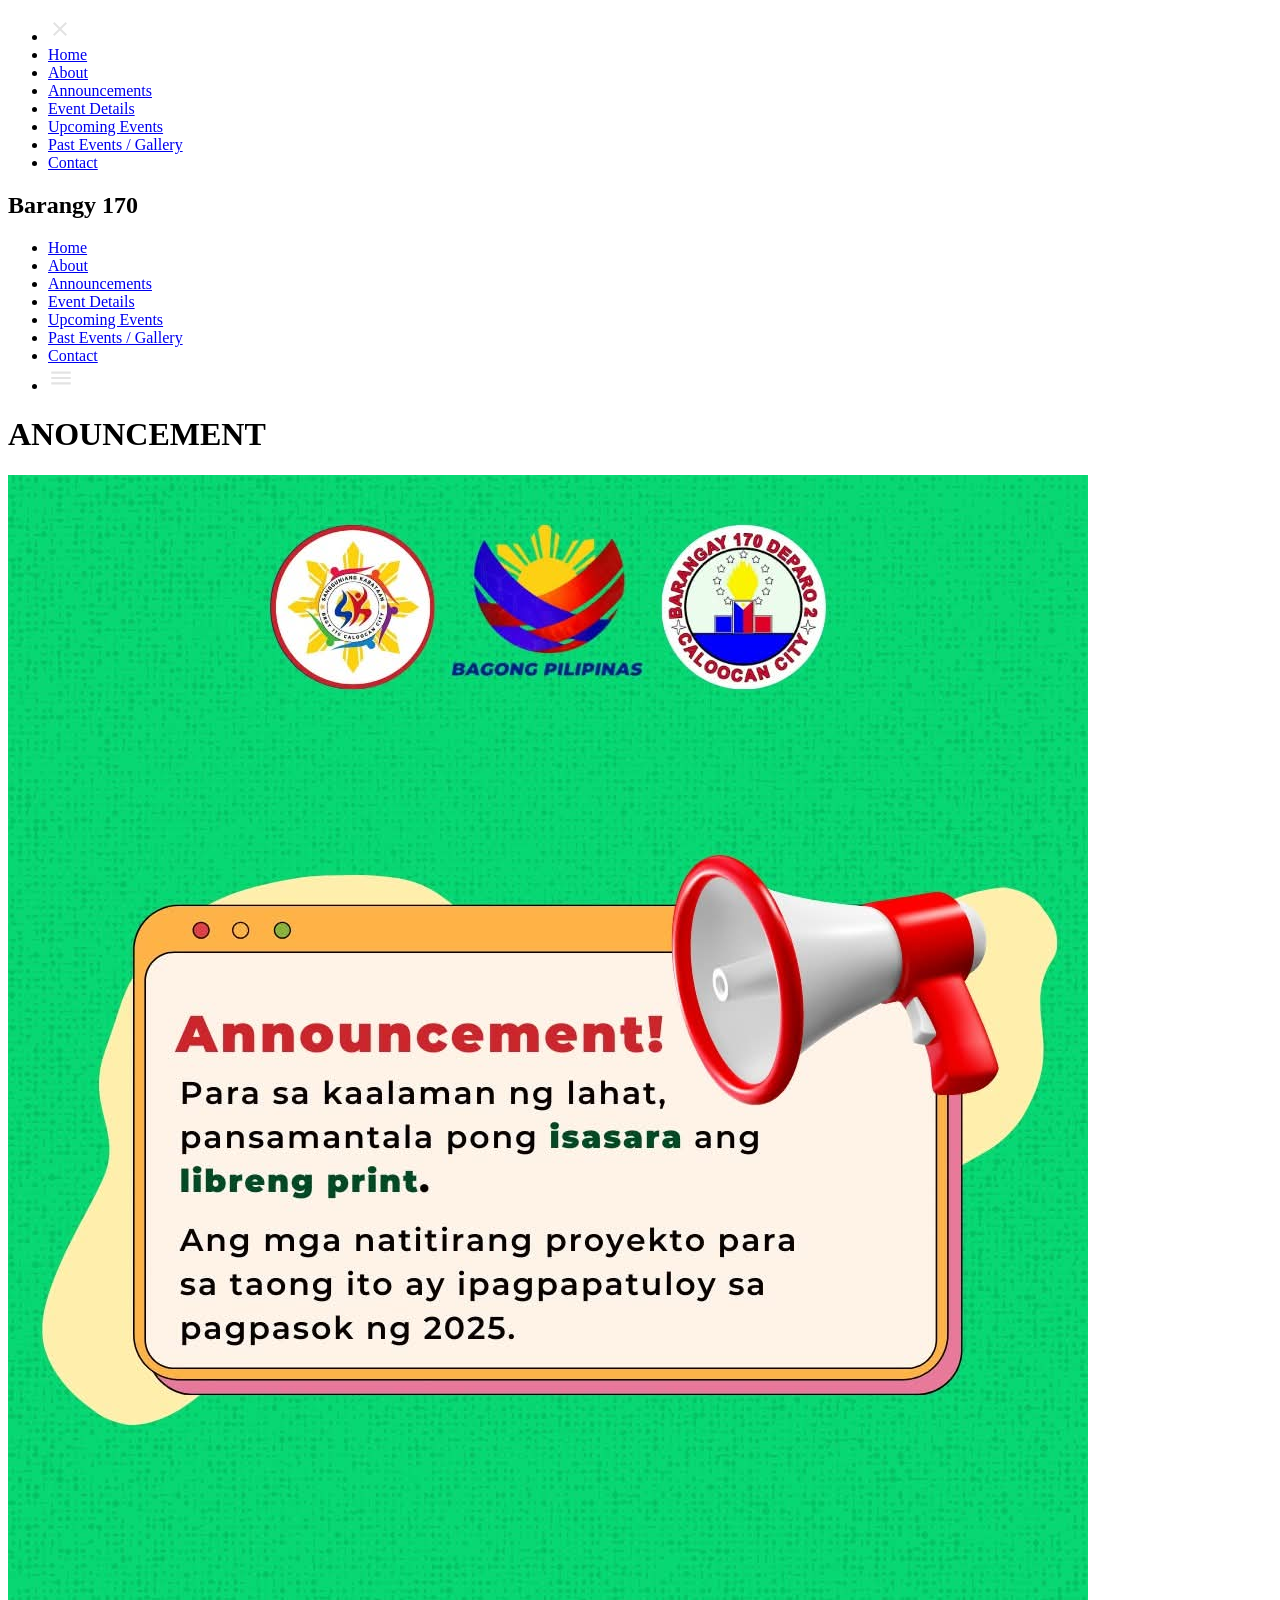
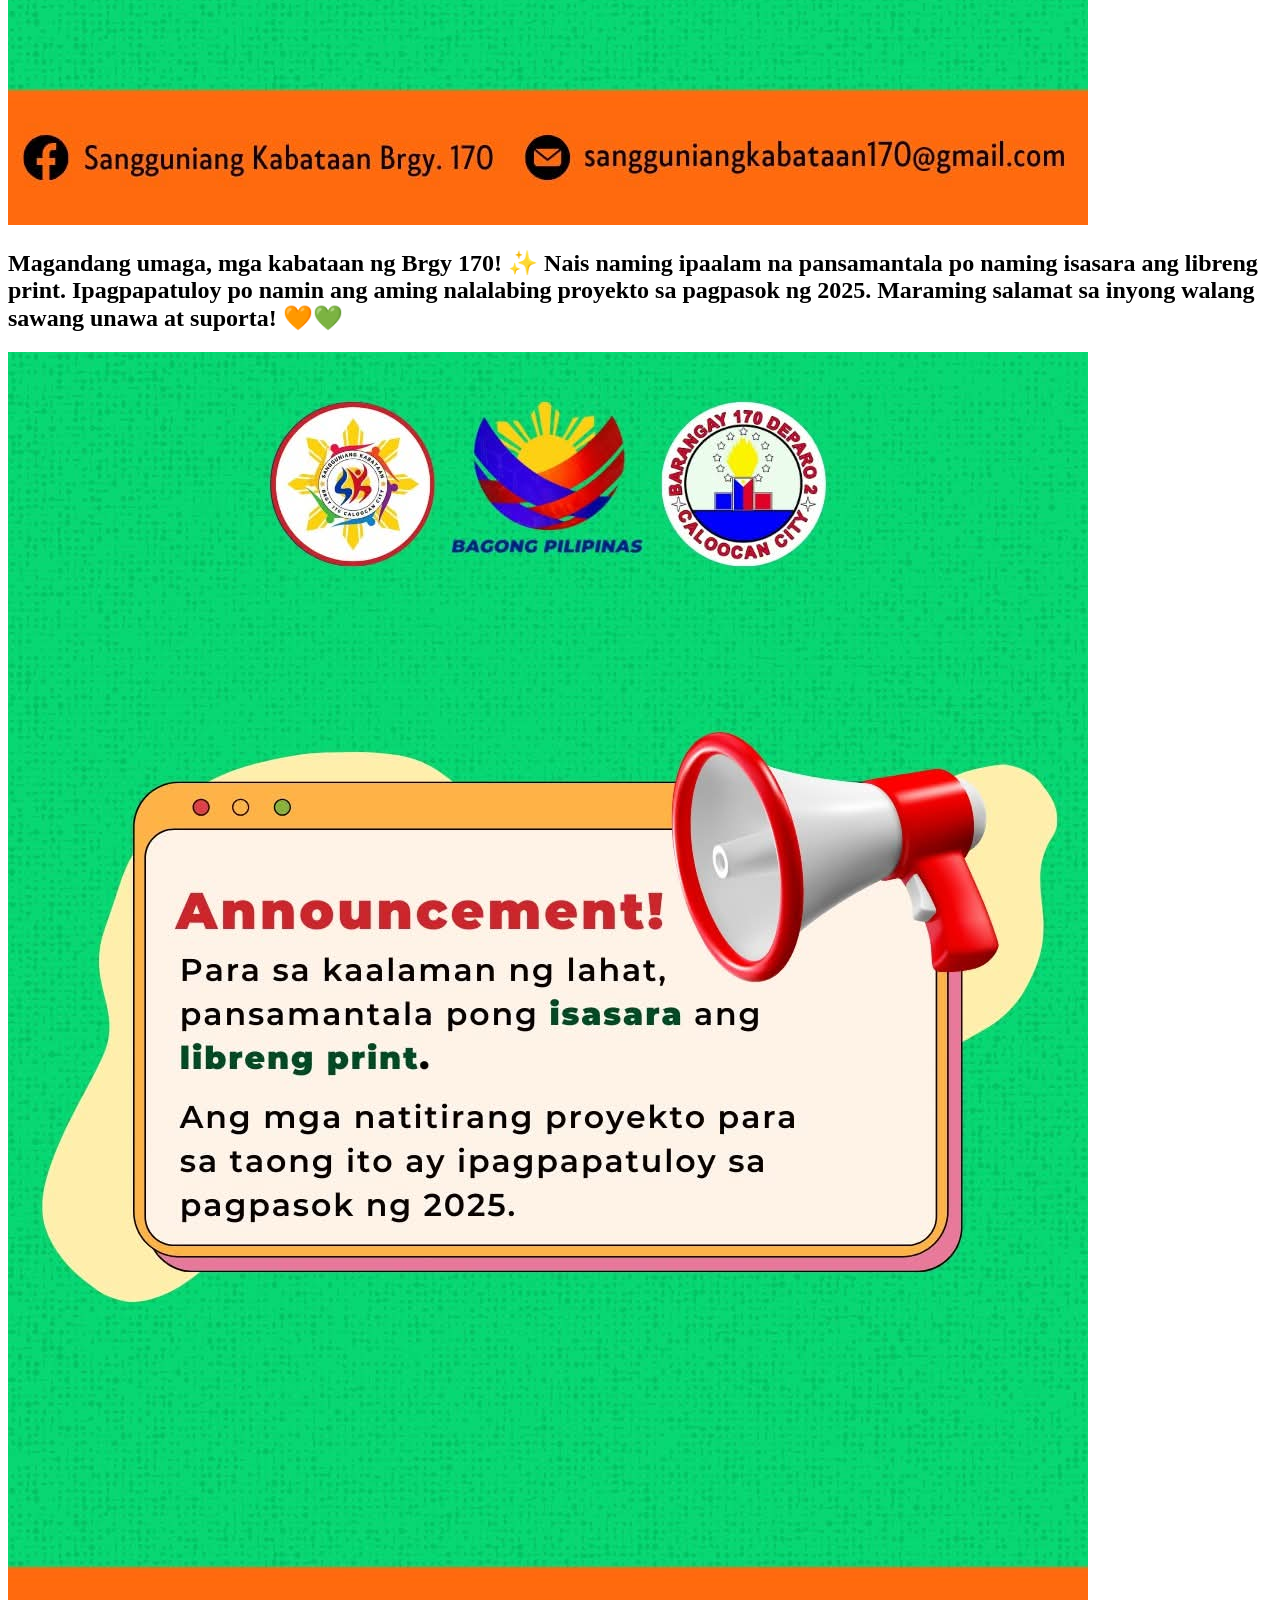
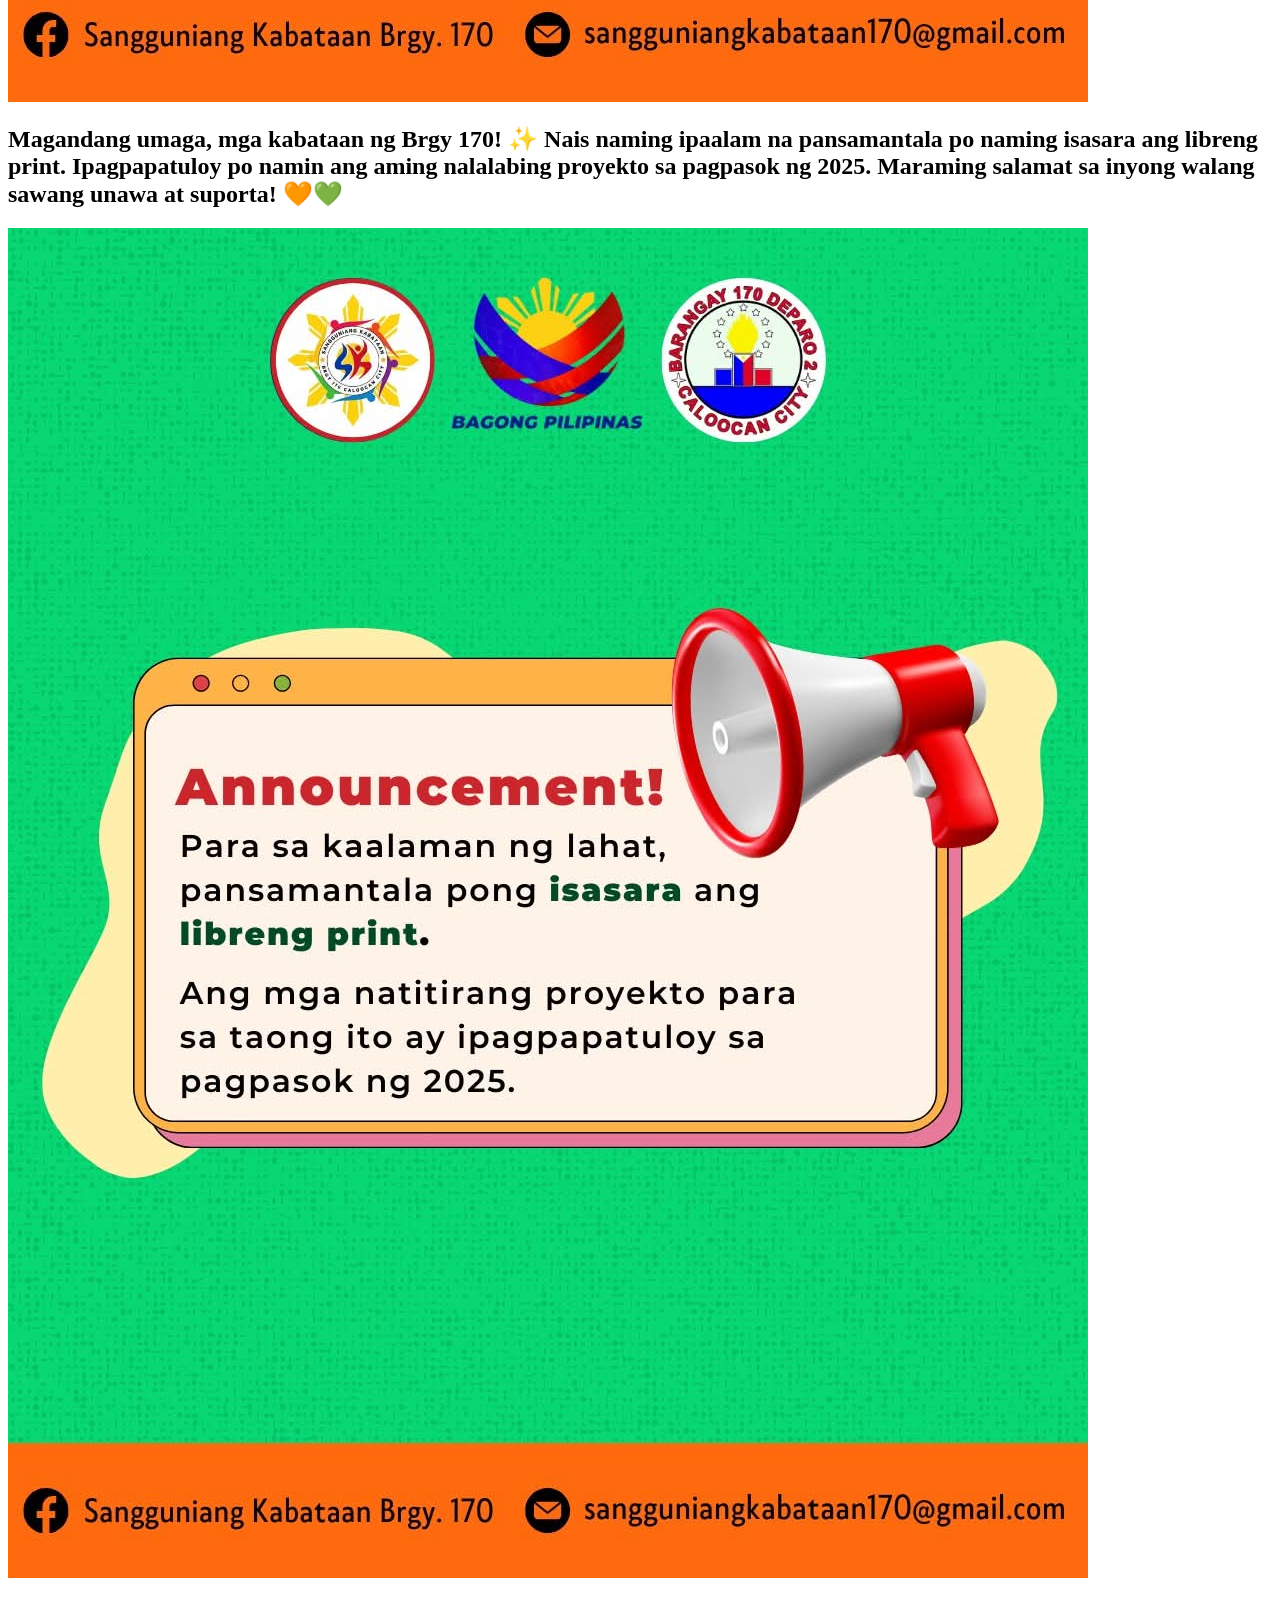
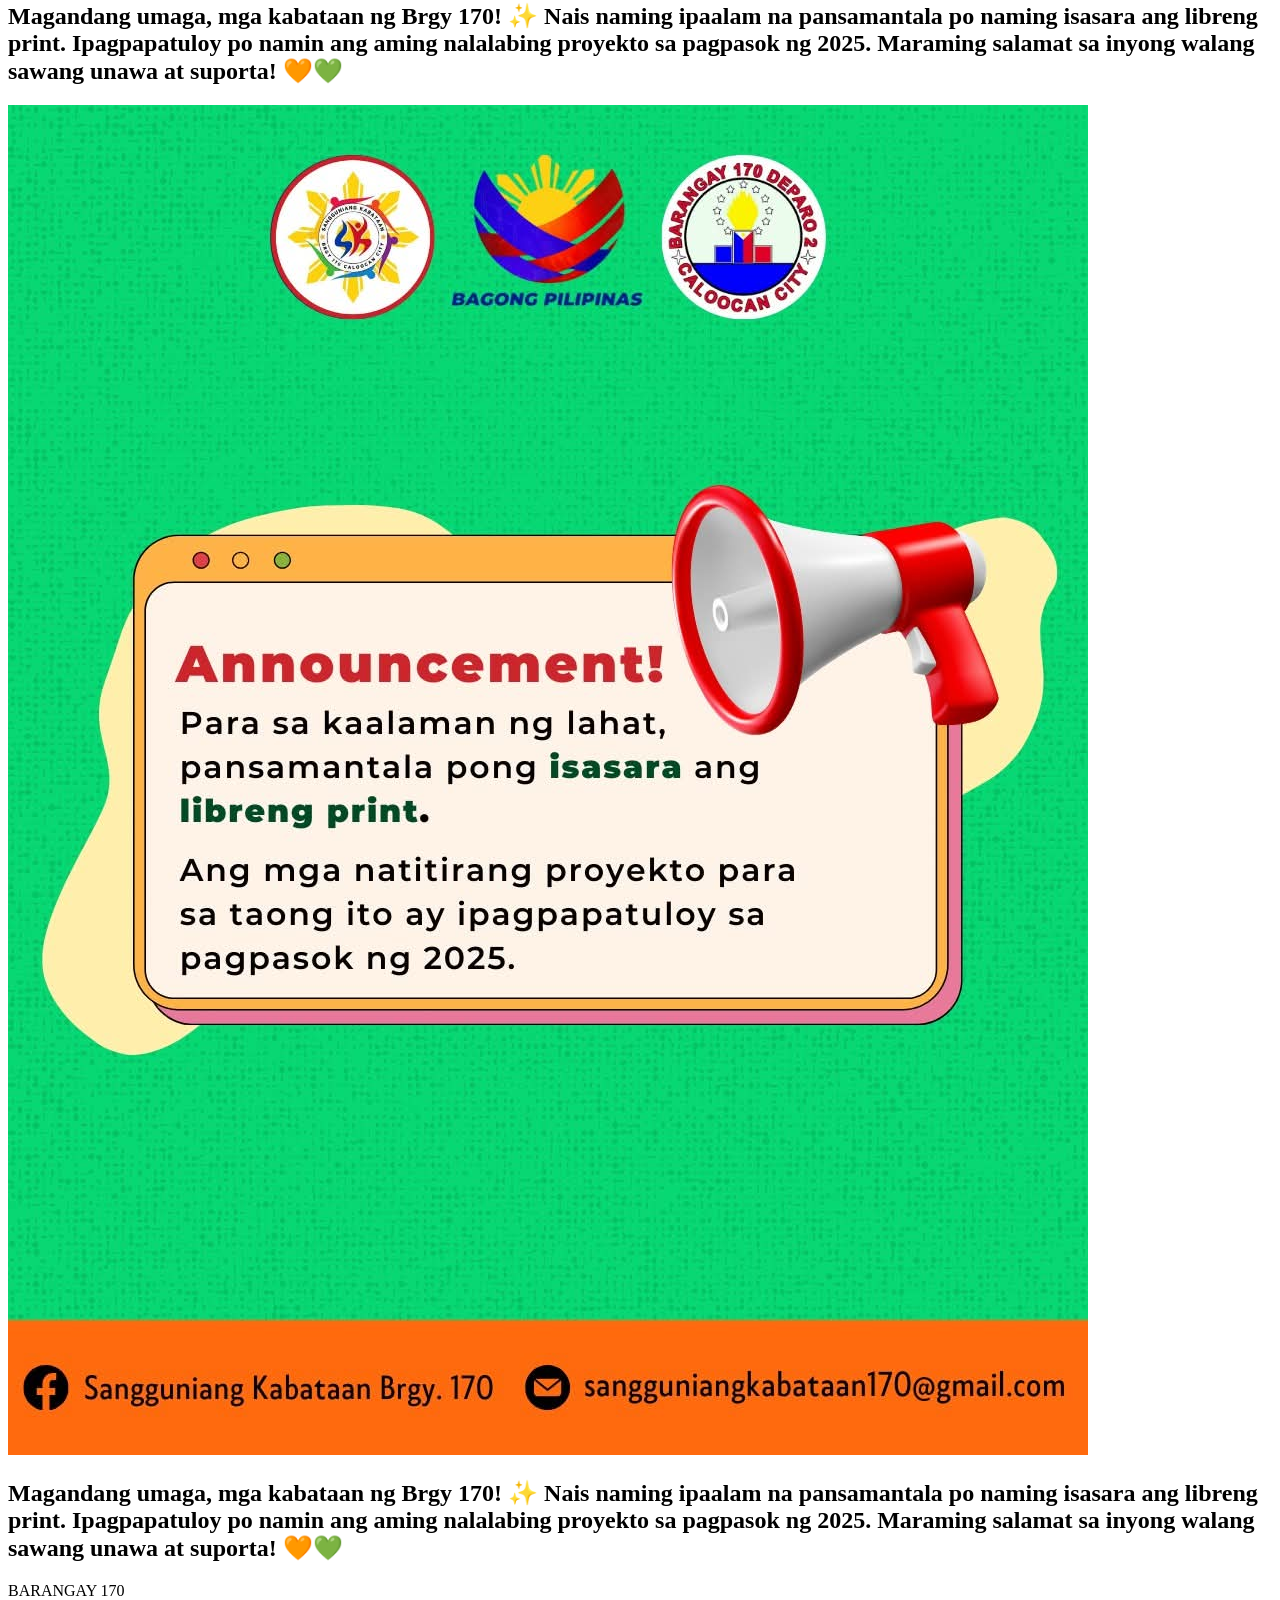
==== announcement.html @ ac291a5d "Add files via upload" ====
<!DOCTYPE html>

<html>
<head>
  <meta http-equiv="CONTENT-TYPE" content="text/html; charset=UTF-8">
  <link rel="Stylesheet" href="anouncement.css">
  <title>BRGY 170 Anouncement</title>
</head>
<body>
 
    <nav>
 
  
    <ul class="menubar">
         
      <li onclick=hideMenubar()><a href="#"><svg xmlns="http://www.w3.org/2000/svg" height="26px" viewBox="0 -960 960 960" width="24px" fill="#e3e3e3"><path d="m256-200-56-56 224-224-224-224 56-56 224 224 224-224 56 56-224 224 224 224-56 56-224-224-224 224Z"/></svg></a></li>
     
      <li><a href="Barangay170.html">Home</a></li>
      <li><a href="#">About</a></li>
      <li><a href="anouncements.html">Announcements</a></li>
      <li><a href="#">Event Details</a></li>
      <li><a href="#">Upcoming Events</a></li>
      <li><a href="#">Past Events / Gallery</a></li>
      <li><a href="#">Contact</a></li>
     </ul>
    
    <div class="logo">
      <h1>Barangy 170</h1>
    </div>
    <ul>
      <li class="hideOnMobile"><a href="#">Home</a></li>
      <li class="hideOnMobile"><a href="#">About</a></li>
      <li class="hideOnMobile"><a href="anouncements.html">Announcements</a></li>
      <li class="hideOnMobile"><a href="#">Event Details</a></li>
      <li class="hideOnMobile"><a href="#">Upcoming Events</a></li>
      <li class="hideOnMobile"><a href="#">Past Events / Gallery</a></li>
      <li class="hideOnMobile"><a href="#">Contact</a></li>
        <li class="menu-button"onclick=showMenubar()><a href="#"><svg xmlns="http://www.w3.org/2000/svg" height="26px" viewBox="0 -960 960 960" width="26px" fill="#e3e3e3"><path d="M120-240v-80h720v80H120Zm0-200v-80h720v80H120Zm0-200v-80h720v80H120Z"/></svg></a></li>
   
    </ul>
    
  </nav>
  
  <script>
  function showMenubar(){
    const menubar = document.querySelector('.menubar')
    menubar.style.display = 'flex'
  }
    function hideMenubar(){
    const menubar = document.querySelector('.menubar')
    menubar.style.display = 'none'
    }
  
  
  
  
  </script>
  
  
    <h1>ANOUNCEMENT</h1>
  
  
  
  <div class="container">
    
    <div class="slides">
      <img src="anounce1.jpg">
      <h2>Magandang umaga, mga kabataan ng Brgy 170! ✨

Nais naming ipaalam na pansamantala po naming isasara ang libreng print. Ipagpapatuloy po namin ang aming nalalabing proyekto sa pagpasok ng 2025.

 Maraming salamat sa inyong walang sawang unawa at suporta! 🧡💚</h2>
      
    </div>
    
       <div class="slides">
      <img src="anounce1.jpg">
      <h2>Magandang umaga, mga kabataan ng Brgy 170! ✨

Nais naming ipaalam na pansamantala po naming isasara ang libreng print. Ipagpapatuloy po namin ang aming nalalabing proyekto sa pagpasok ng 2025.

 Maraming salamat sa inyong walang sawang unawa at suporta! 🧡💚</h2>
      
    </div>
    
        
       <div class="slides">
      <img src="anounce1.jpg">
      <h2>Magandang umaga, mga kabataan ng Brgy 170! ✨

Nais naming ipaalam na pansamantala po naming isasara ang libreng print. Ipagpapatuloy po namin ang aming nalalabing proyekto sa pagpasok ng 2025.

 Maraming salamat sa inyong walang sawang unawa at suporta! 🧡💚</h2>
      
    </div>
    
        
       <div class="slides">
      <img src="anounce1.jpg">
      <h2>Magandang umaga, mga kabataan ng Brgy 170! ✨

Nais naming ipaalam na pansamantala po naming isasara ang libreng print. Ipagpapatuloy po namin ang aming nalalabing proyekto sa pagpasok ng 2025.

 Maraming salamat sa inyong walang sawang unawa at suporta! 🧡💚</h2>
      
    </div>
    
    
    <footer>BARANGAY 170</footer>
    
  </div>
  
</body>
</html>
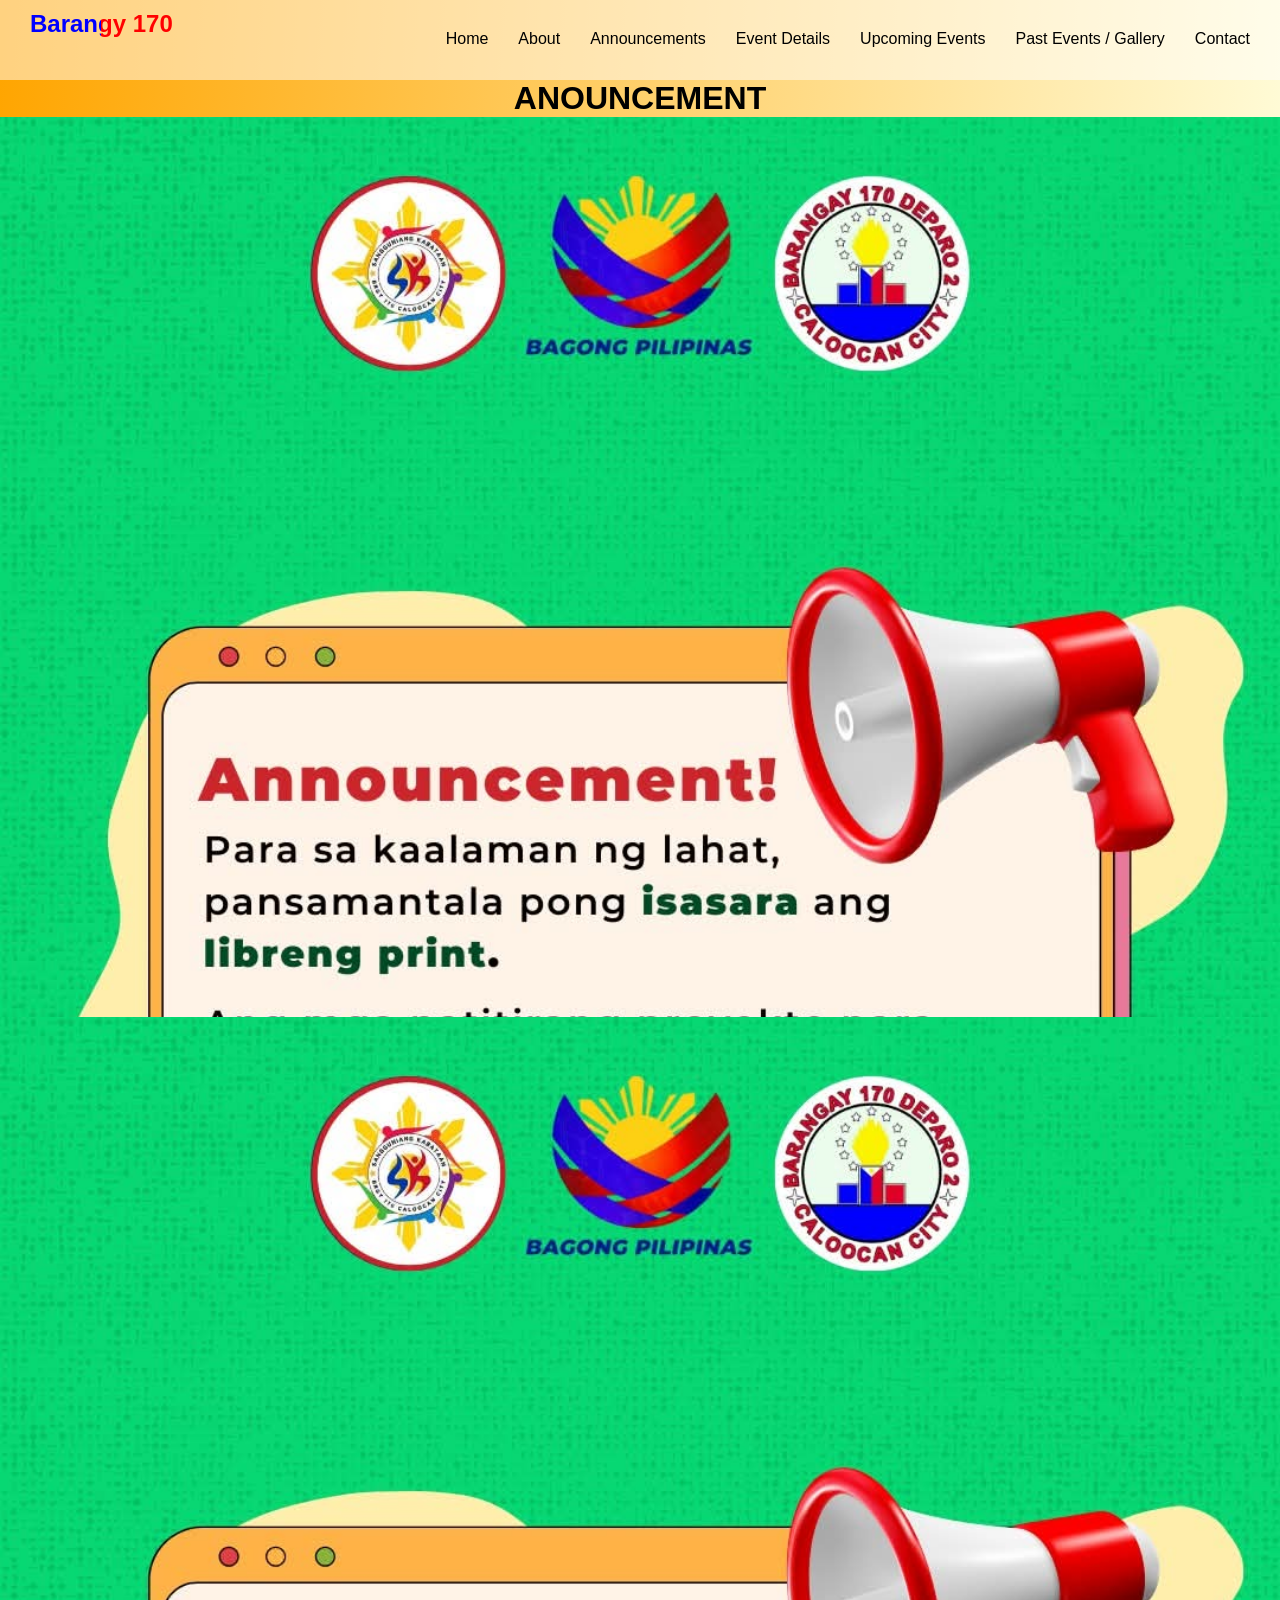
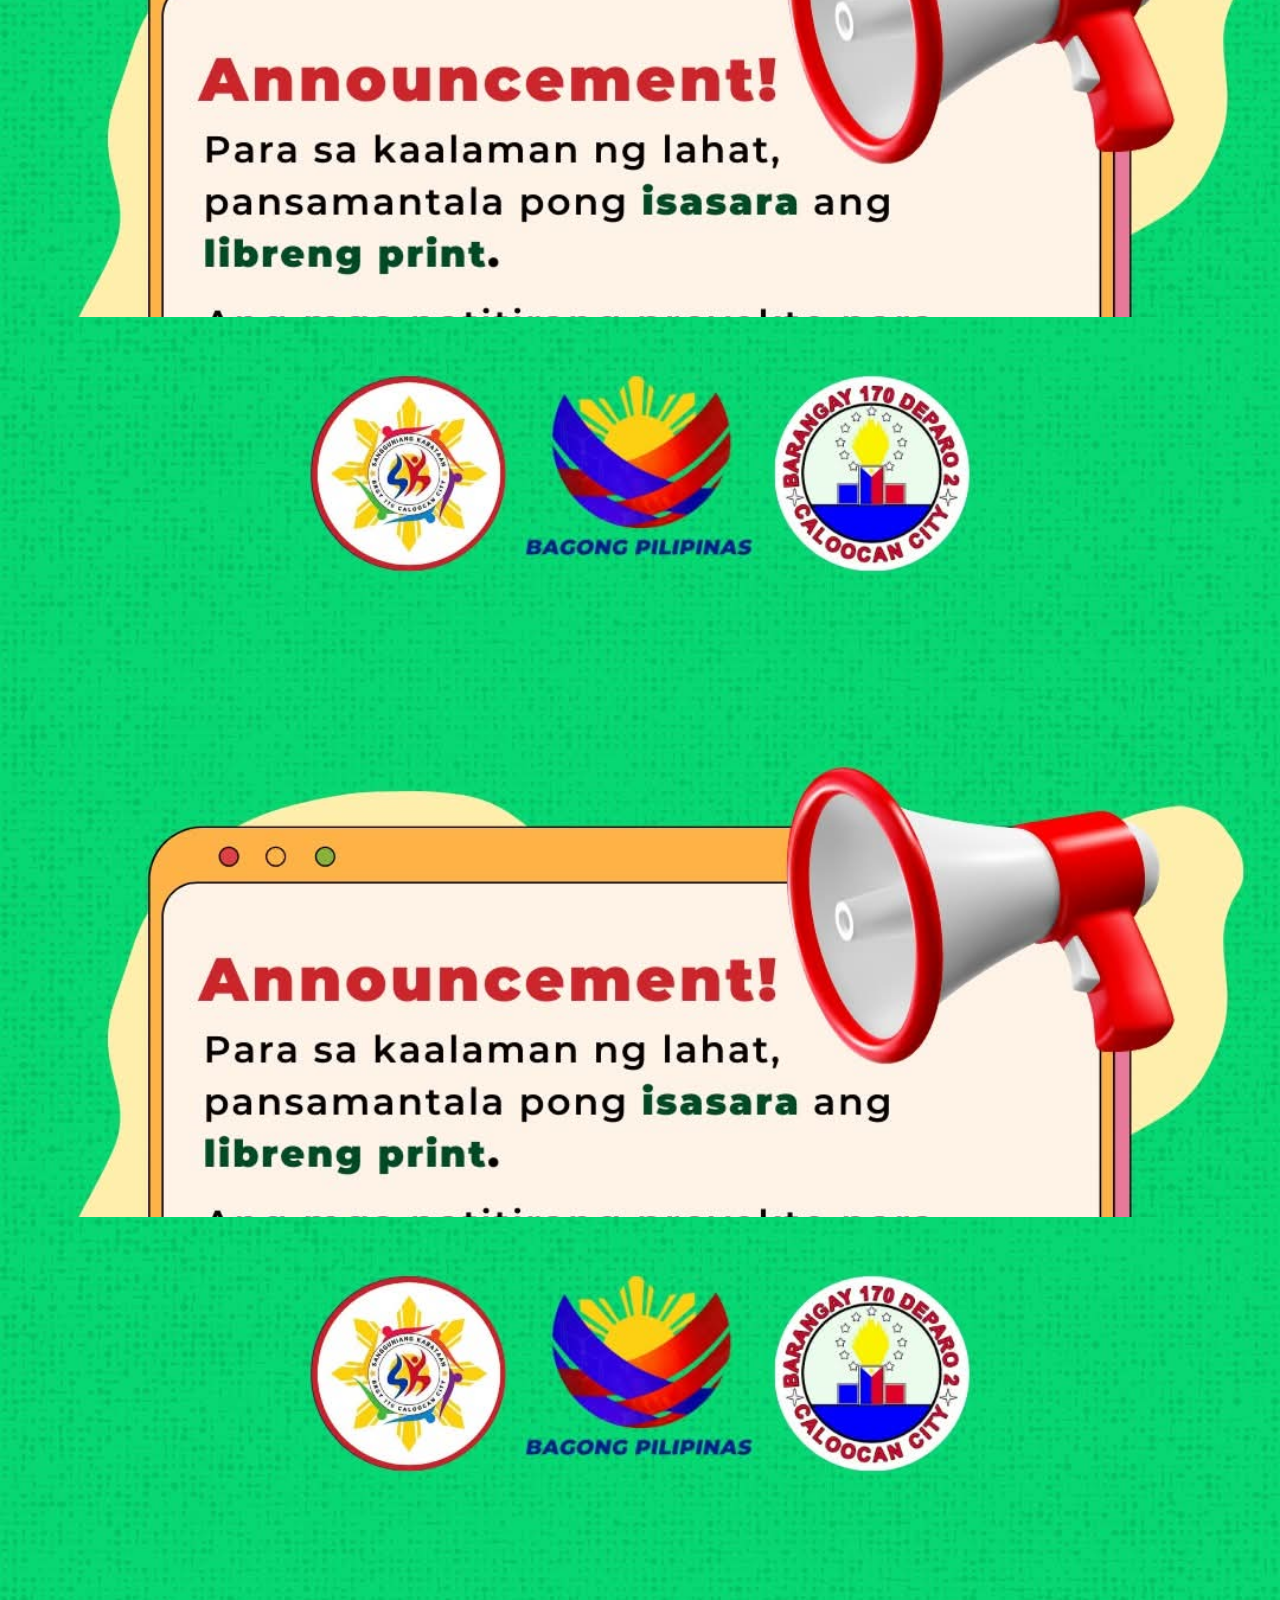
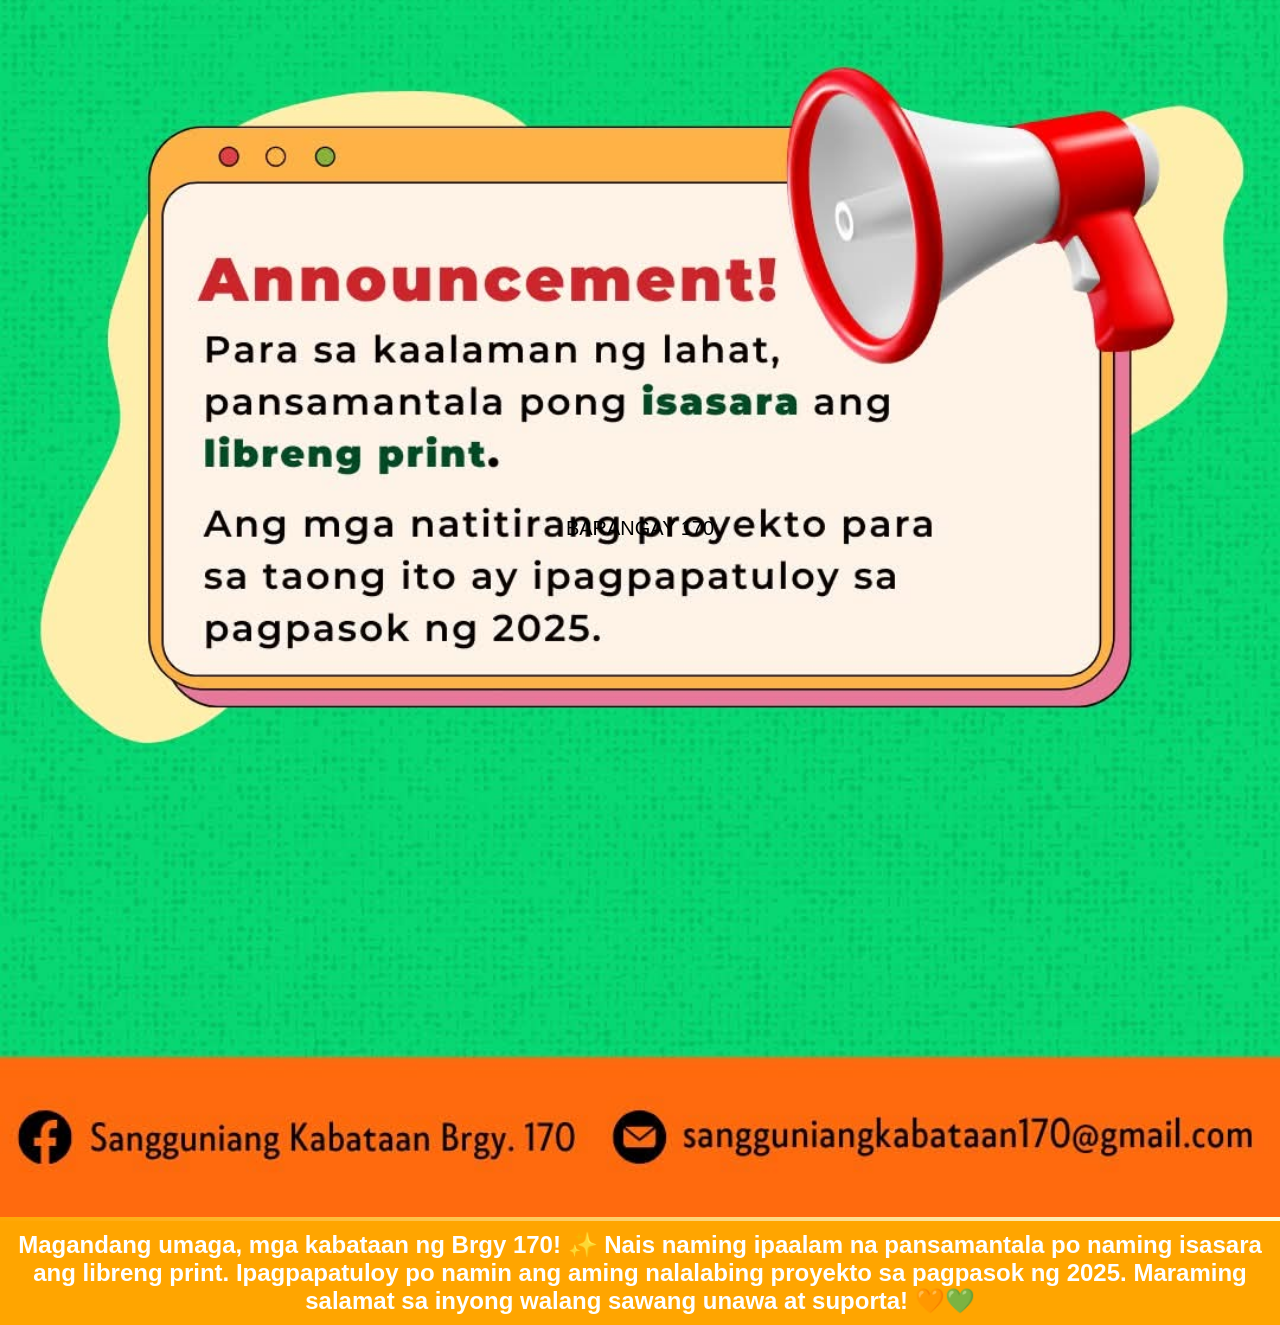
==== commit b5a79176: "Add files via upload" ====
--- a/announcement.html
+++ b/announcement.html
@@ -2,8 +2,8 @@
 
 <html>
 <head>
-  <meta http-equiv="CONTENT-TYPE" content="text/html; charset=UTF-8">
-  <link rel="Stylesheet" href="anouncement.css">
+<meta name="viewport" content="width=device-width, initial-scale=1">
+  <link rel="Stylesheet" href="announcement.css">
   <title>BRGY 170 Anouncement</title>
 </head>
 <body>
--- a/announcement.css
+++ b/announcement.css
@@ -0,0 +1,166 @@
+*{
+  margin: 0;
+  padding: 0;
+  font-family: sans-serif;
+  box-sizing: border-box;
+}
+
+body {
+  margin: 0;
+  padding: 0;
+  width: 100%;
+  height: 100%;
+   background: linear-gradient(454deg, orange, lightyellow);
+}
+
+.container {
+  width: 100%;
+  height: 100vh;
+  gap: 20px;
+}
+
+.slides {
+  width: 100%;
+  height: 100vh;
+  display: column;
+  align-items: center;
+  justify-content: center;
+  gap: 10px;
+  color: #fff;
+   background: linear-gradient(454deg, orange, lightyellow;)
+}
+
+.slides img {
+  width: 100%;
+  
+}
+h1 {
+  text-align: center;
+}
+h2 {
+  border: solid, 10px, orange;
+  background-color: orange;
+  color: white;
+  text-align: center;
+}
+footer {
+  text-align: center;
+  font-size: 20px;
+}
+
+@media (max-width: 768px) {
+  .slides {
+    background-color: transparent; /* ensure no bg color */
+  }
+}
+
+@media (max-width: 768px) {
+  .slides {
+    flex-direction: column;
+    gap: 0px;
+  }
+  .slides img {
+    order: 1;
+  }
+  .slides h2 {
+    order: 2;
+    font-size: 10px;
+    color: or;
+    text-align: center;
+  }
+}
+
+
+
+.logo {
+  background: linear-gradient(to right, blue 50%, red 50%);
+  -webkit-background-clip: text;
+  display: flex-start;
+  color: transparent;
+}
+
+nav {
+  padding: 10px 30px;
+  display: flex;
+  justify-content: space-between;
+  background-color: blue;
+  background-color: rgba(255, 255, 255, 0.5);
+  position: relative;
+  height: 80px;
+}
+
+nav ul {
+  display: flex;
+  gap: 30px;
+  height: 70%;
+}
+
+
+
+
+
+nav ul li a{
+  text-decoration: none;
+  color: black;
+}
+
+nav ul li {
+  list-style: none;
+  padding: 20px 0 20px 0;
+  text-align: center;
+  justify-items: center;
+}
+
+nav li:hover {
+  background-color: white;
+  border-radius: 100px;
+}
+
+nav a:hover {
+  background-color: #f0f0f0;
+}
+
+
+.menubar {
+  position: fixed;
+  top: 0;
+  right: 0;
+  height: 100vh;
+  weight: 250px;
+  z-index: 999;
+  background-color: rgba(255, 255, 255, 0.1);
+  backdrop-filter: blur(20px);
+  box-shadow: -10px 0 10px rgba(0, 0, 0, 0.1);
+  display: none;
+  flex-direction: column;
+  align-items: flex-start;
+  justify-content: flex-start;
+}
+
+.menubar li {
+  width: 100%;
+}
+
+.menubar a {
+  width: 100%;
+}
+
+.menu-button {
+  display: none;
+}
+
+@media (max-width: 768px) {
+  .hideOnMobile {
+    display: none;
+  }
+  .menu-button {
+    display: block;
+  }
+}
+
+
+@media (max-width: 400px) {
+  .menubar {
+    width: 100%;
+  }
+}
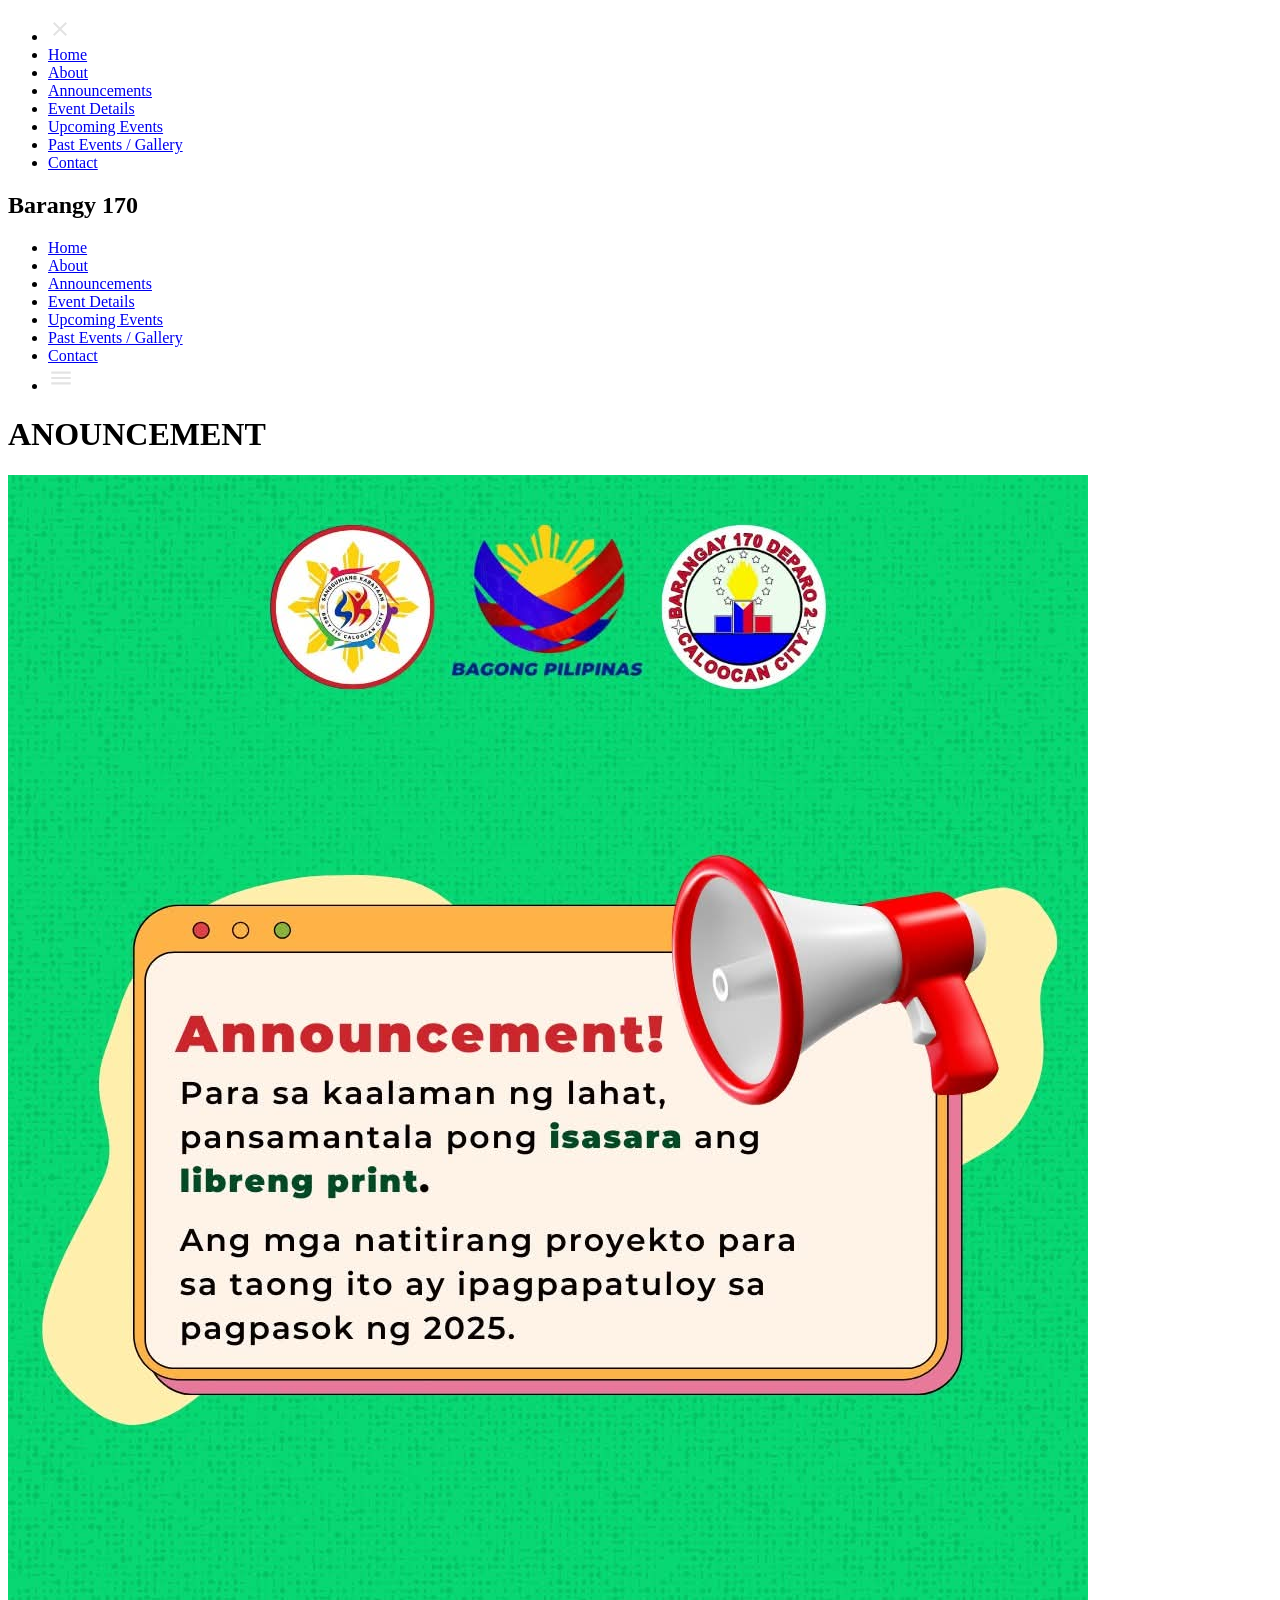
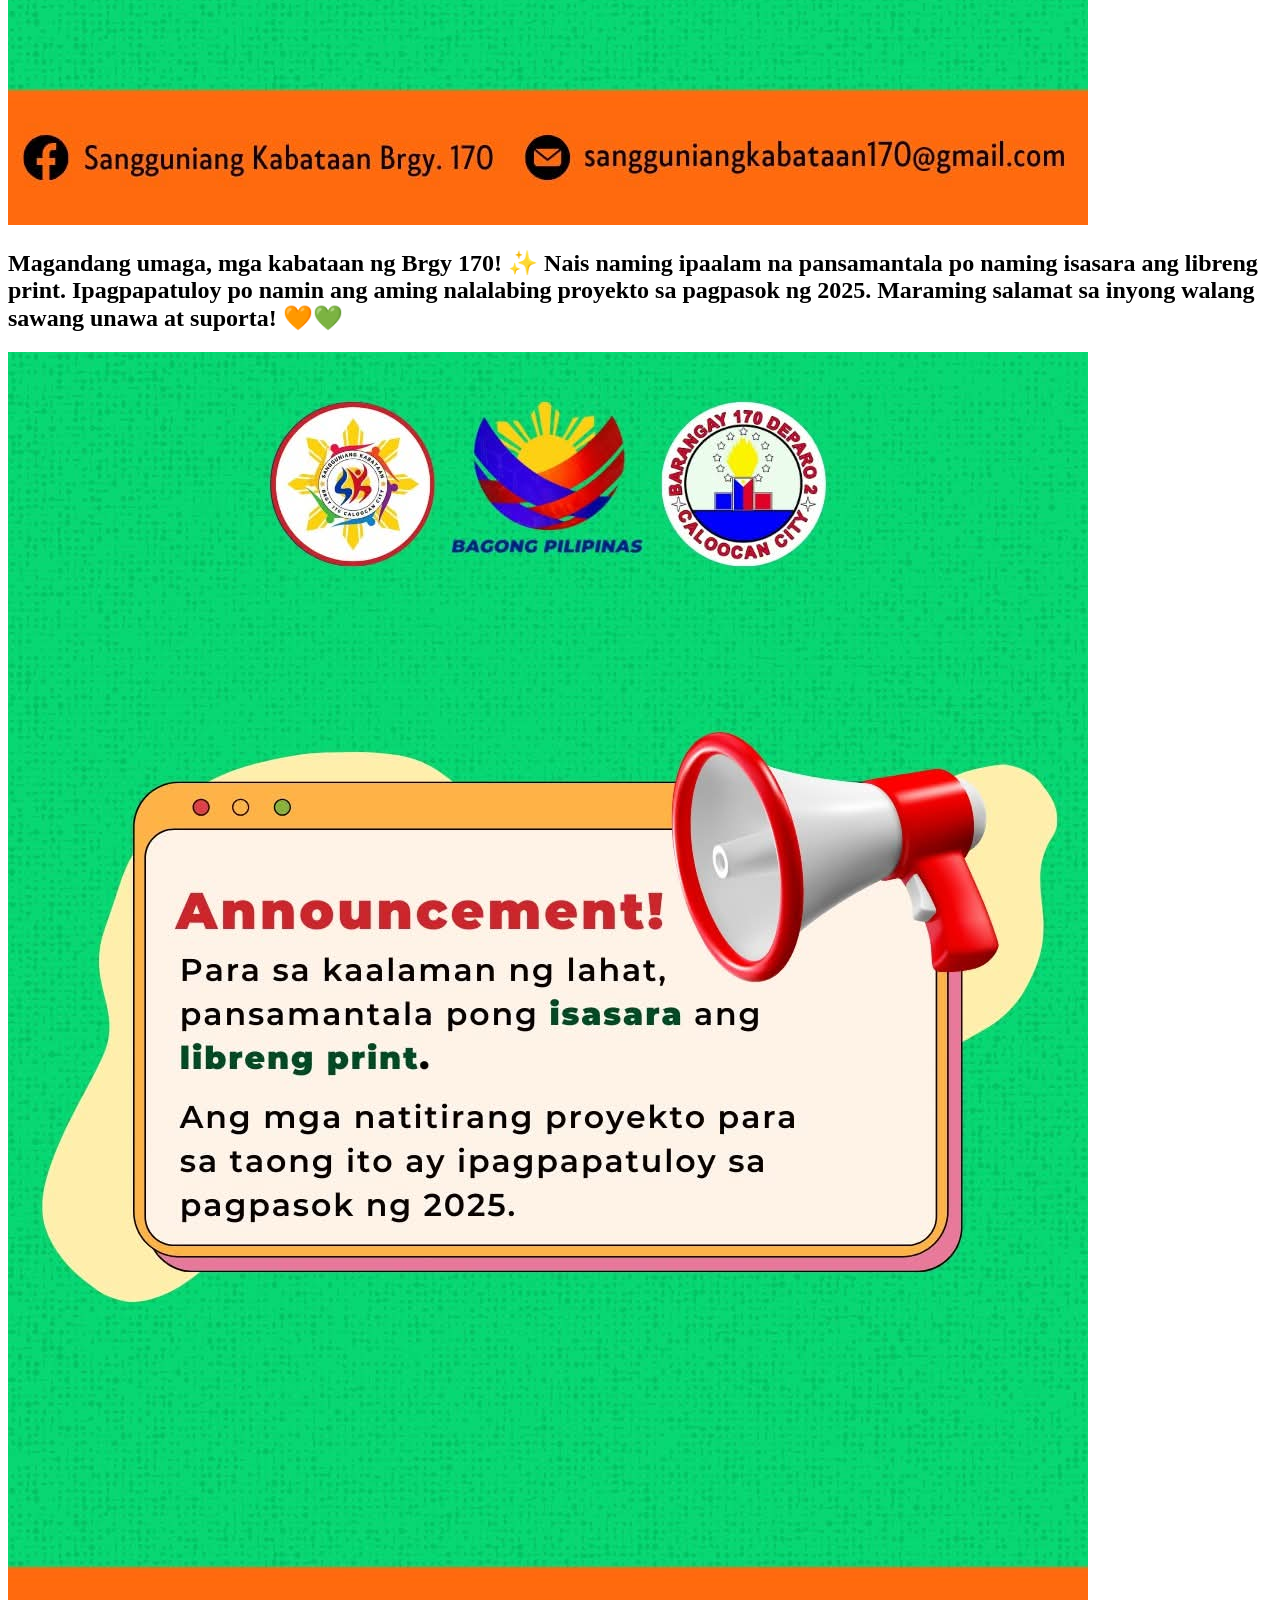
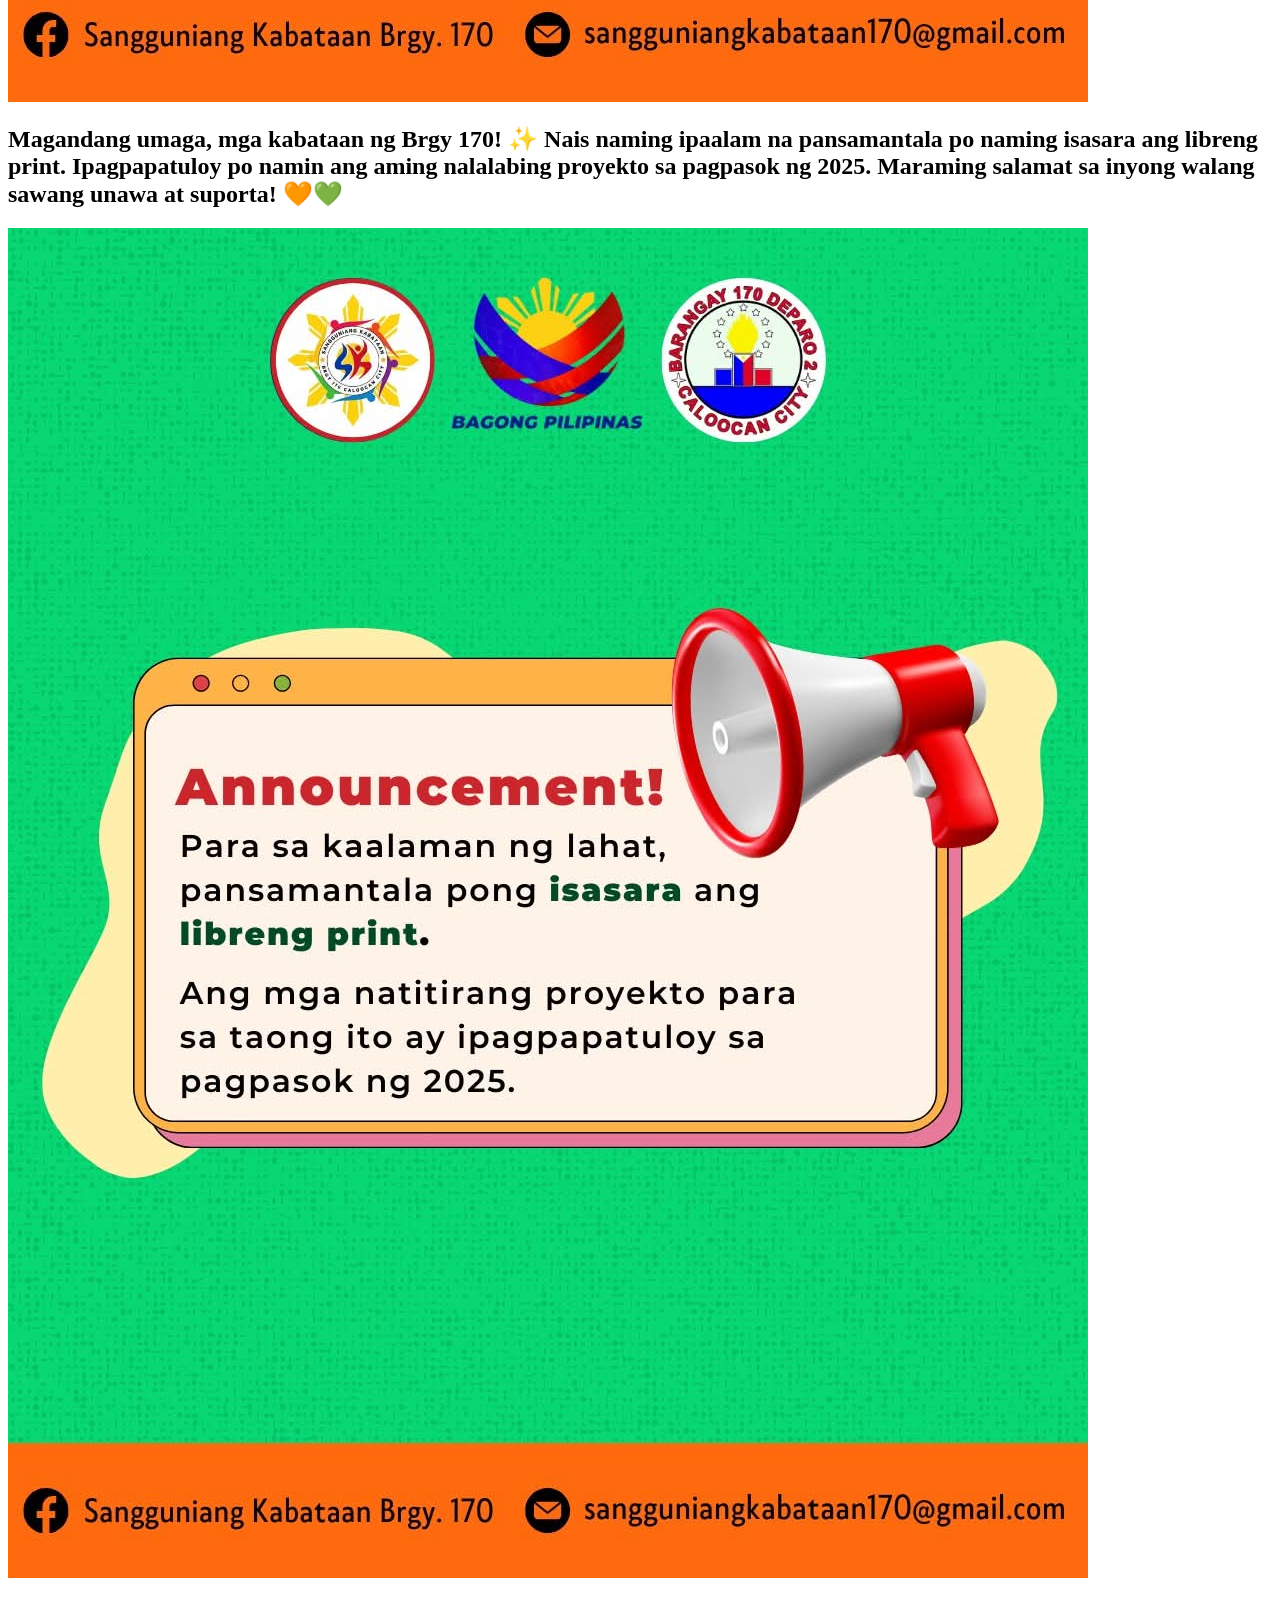
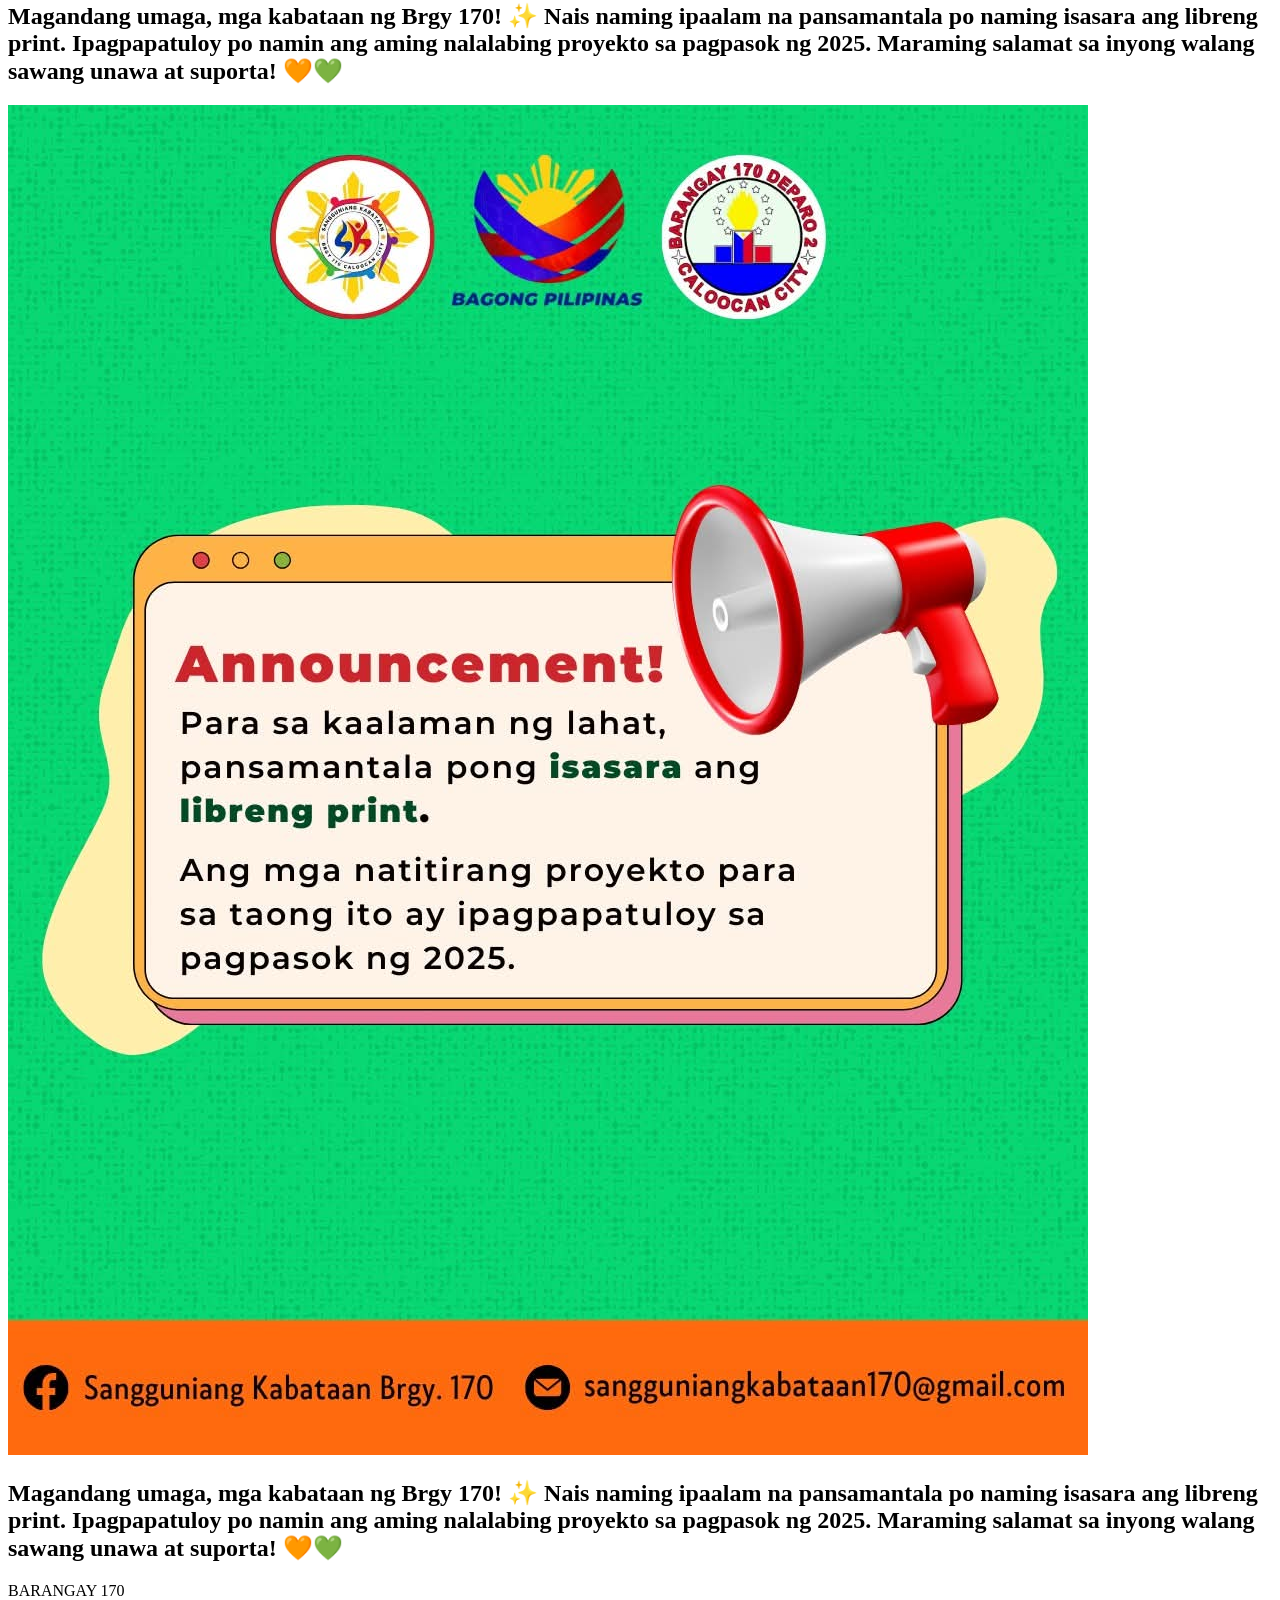
==== commit 93913b31: "Update announcement.html" ====
--- a/announcement.html
+++ b/announcement.html
@@ -2,8 +2,8 @@
 
 <html>
 <head>
-<meta name="viewport" content="width=device-width, initial-scale=1">
-  <link rel="Stylesheet" href="announcement.css">
+  <meta name="viewport" content="width=device-width, initial-scale=1">
+<link rel="Stylesheet" href="anouncement.css">
   <title>BRGY 170 Anouncement</title>
 </head>
 <body>
@@ -15,7 +15,7 @@
          
       <li onclick=hideMenubar()><a href="#"><svg xmlns="http://www.w3.org/2000/svg" height="26px" viewBox="0 -960 960 960" width="24px" fill="#e3e3e3"><path d="m256-200-56-56 224-224-224-224 56-56 224 224 224-224 56 56-224 224 224 224-56 56-224-224-224 224Z"/></svg></a></li>
      
-      <li><a href="Barangay170.html">Home</a></li>
+      <li><a href="index.html">Home</a></li>
       <li><a href="#">About</a></li>
       <li><a href="anouncements.html">Announcements</a></li>
       <li><a href="#">Event Details</a></li>
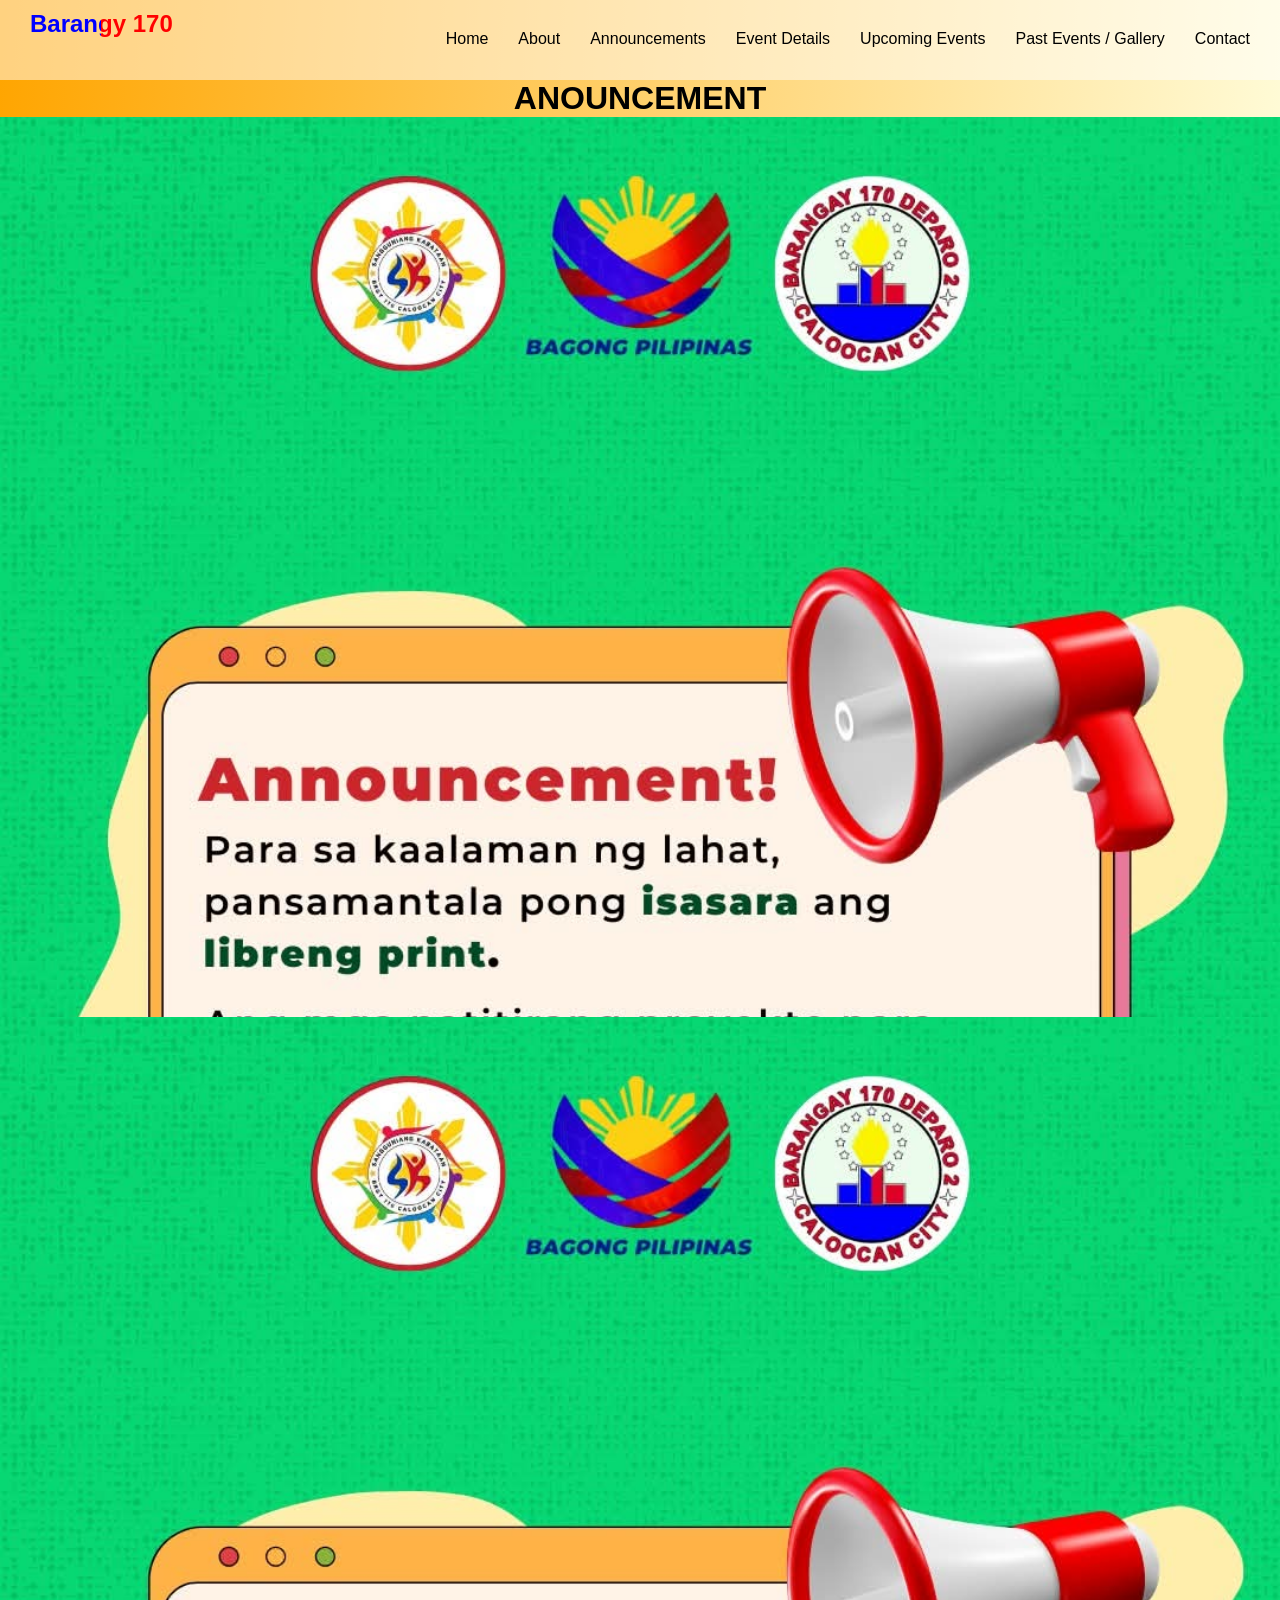
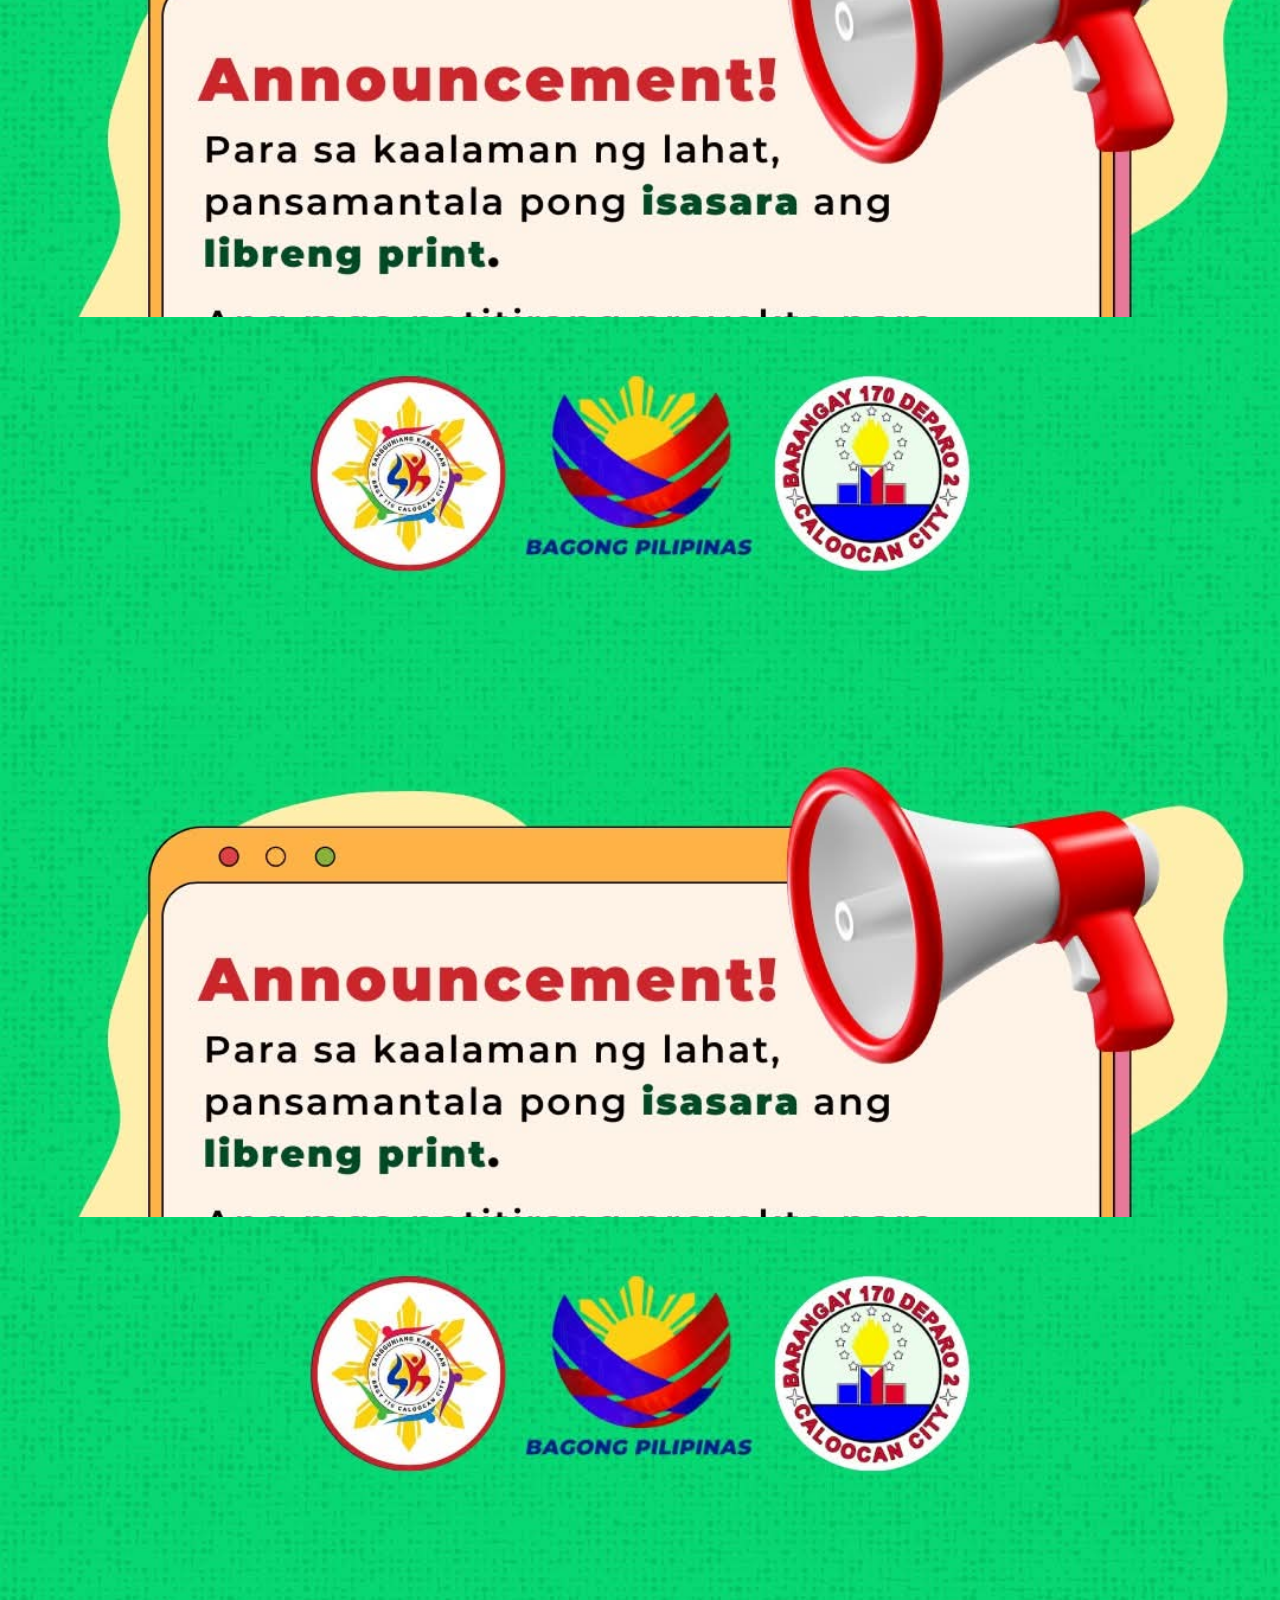
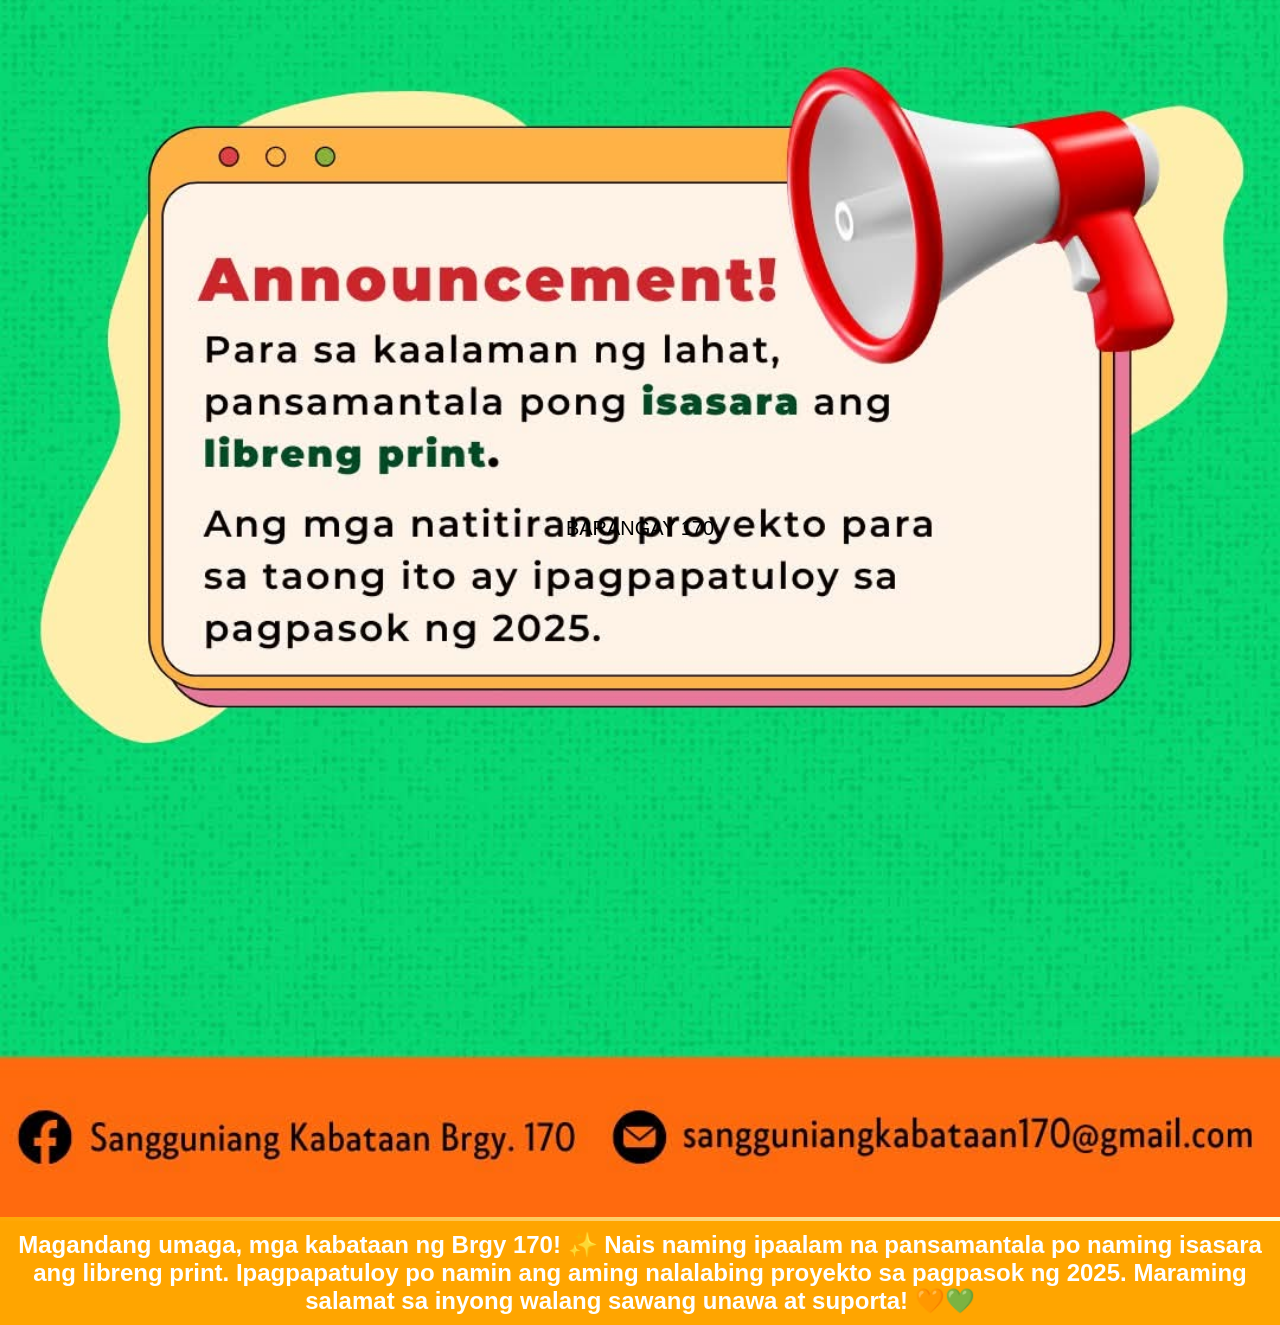
==== commit ffbe1cc4: "Update announcement.html" ====
--- a/announcement.html
+++ b/announcement.html
@@ -3,7 +3,7 @@
 <html>
 <head>
   <meta name="viewport" content="width=device-width, initial-scale=1">
-<link rel="Stylesheet" href="anouncement.css">
+<link rel="Stylesheet" href="announcement.css">
   <title>BRGY 170 Anouncement</title>
 </head>
 <body>
--- a/announcement.css
+++ b/announcement.css
@@ -0,0 +1,166 @@
+*{
+  margin: 0;
+  padding: 0;
+  font-family: sans-serif;
+  box-sizing: border-box;
+}
+
+body {
+  margin: 0;
+  padding: 0;
+  width: 100%;
+  height: 100%;
+   background: linear-gradient(454deg, orange, lightyellow);
+}
+
+.container {
+  width: 100%;
+  height: 100vh;
+  gap: 20px;
+}
+
+.slides {
+  width: 100%;
+  height: 100vh;
+  display: column;
+  align-items: center;
+  justify-content: center;
+  gap: 10px;
+  color: #fff;
+   background: linear-gradient(454deg, orange, lightyellow;)
+}
+
+.slides img {
+  width: 100%;
+  
+}
+h1 {
+  text-align: center;
+}
+h2 {
+  border: solid, 10px, orange;
+  background-color: orange;
+  color: white;
+  text-align: center;
+}
+footer {
+  text-align: center;
+  font-size: 20px;
+}
+
+@media (max-width: 768px) {
+  .slides {
+    background-color: transparent; /* ensure no bg color */
+  }
+}
+
+@media (max-width: 768px) {
+  .slides {
+    flex-direction: column;
+    gap: 0px;
+  }
+  .slides img {
+    order: 1;
+  }
+  .slides h2 {
+    order: 2;
+    font-size: 10px;
+    color: or;
+    text-align: center;
+  }
+}
+
+
+
+.logo {
+  background: linear-gradient(to right, blue 50%, red 50%);
+  -webkit-background-clip: text;
+  display: flex-start;
+  color: transparent;
+}
+
+nav {
+  padding: 10px 30px;
+  display: flex;
+  justify-content: space-between;
+  background-color: blue;
+  background-color: rgba(255, 255, 255, 0.5);
+  position: relative;
+  height: 80px;
+}
+
+nav ul {
+  display: flex;
+  gap: 30px;
+  height: 70%;
+}
+
+
+
+
+
+nav ul li a{
+  text-decoration: none;
+  color: black;
+}
+
+nav ul li {
+  list-style: none;
+  padding: 20px 0 20px 0;
+  text-align: center;
+  justify-items: center;
+}
+
+nav li:hover {
+  background-color: white;
+  border-radius: 100px;
+}
+
+nav a:hover {
+  background-color: #f0f0f0;
+}
+
+
+.menubar {
+  position: fixed;
+  top: 0;
+  right: 0;
+  height: 100vh;
+  weight: 250px;
+  z-index: 999;
+  background-color: rgba(255, 255, 255, 0.1);
+  backdrop-filter: blur(20px);
+  box-shadow: -10px 0 10px rgba(0, 0, 0, 0.1);
+  display: none;
+  flex-direction: column;
+  align-items: flex-start;
+  justify-content: flex-start;
+}
+
+.menubar li {
+  width: 100%;
+}
+
+.menubar a {
+  width: 100%;
+}
+
+.menu-button {
+  display: none;
+}
+
+@media (max-width: 768px) {
+  .hideOnMobile {
+    display: none;
+  }
+  .menu-button {
+    display: block;
+  }
+}
+
+
+@media (max-width: 400px) {
+  .menubar {
+    width: 100%;
+  }
+}
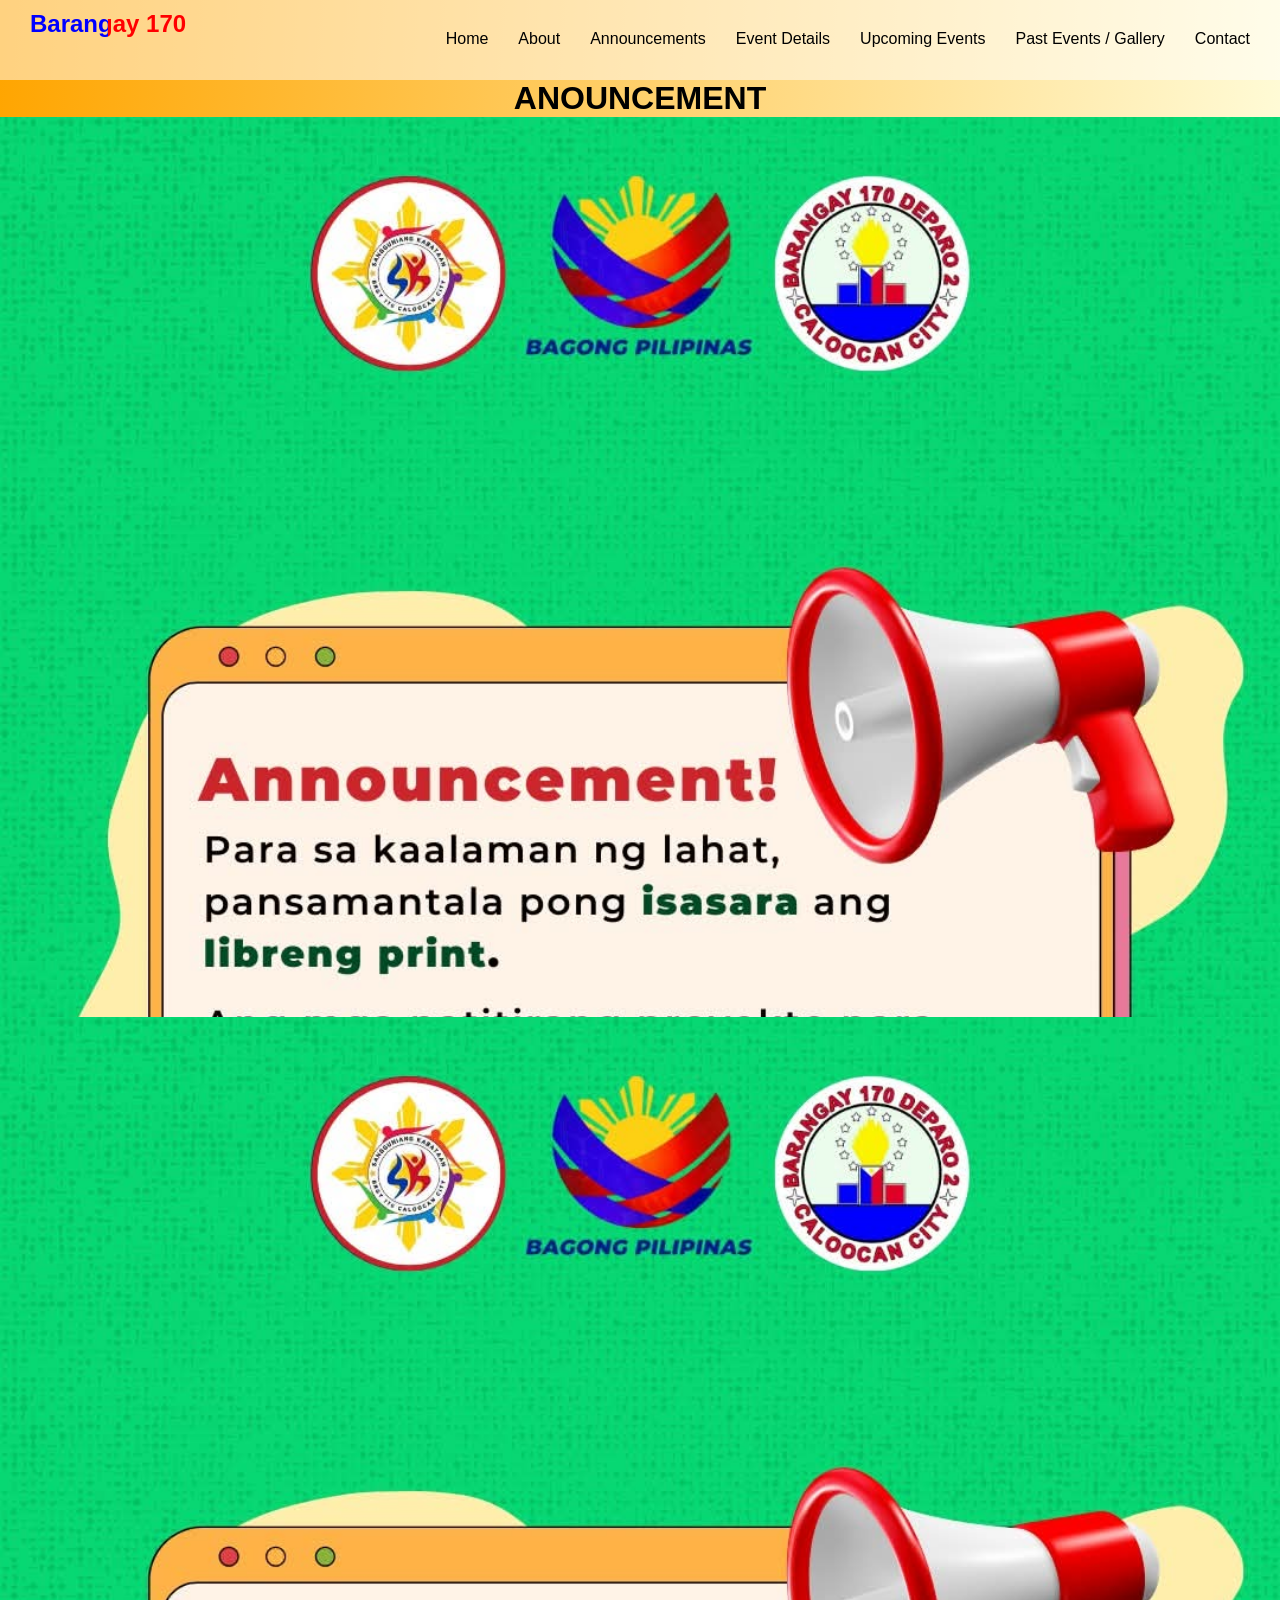
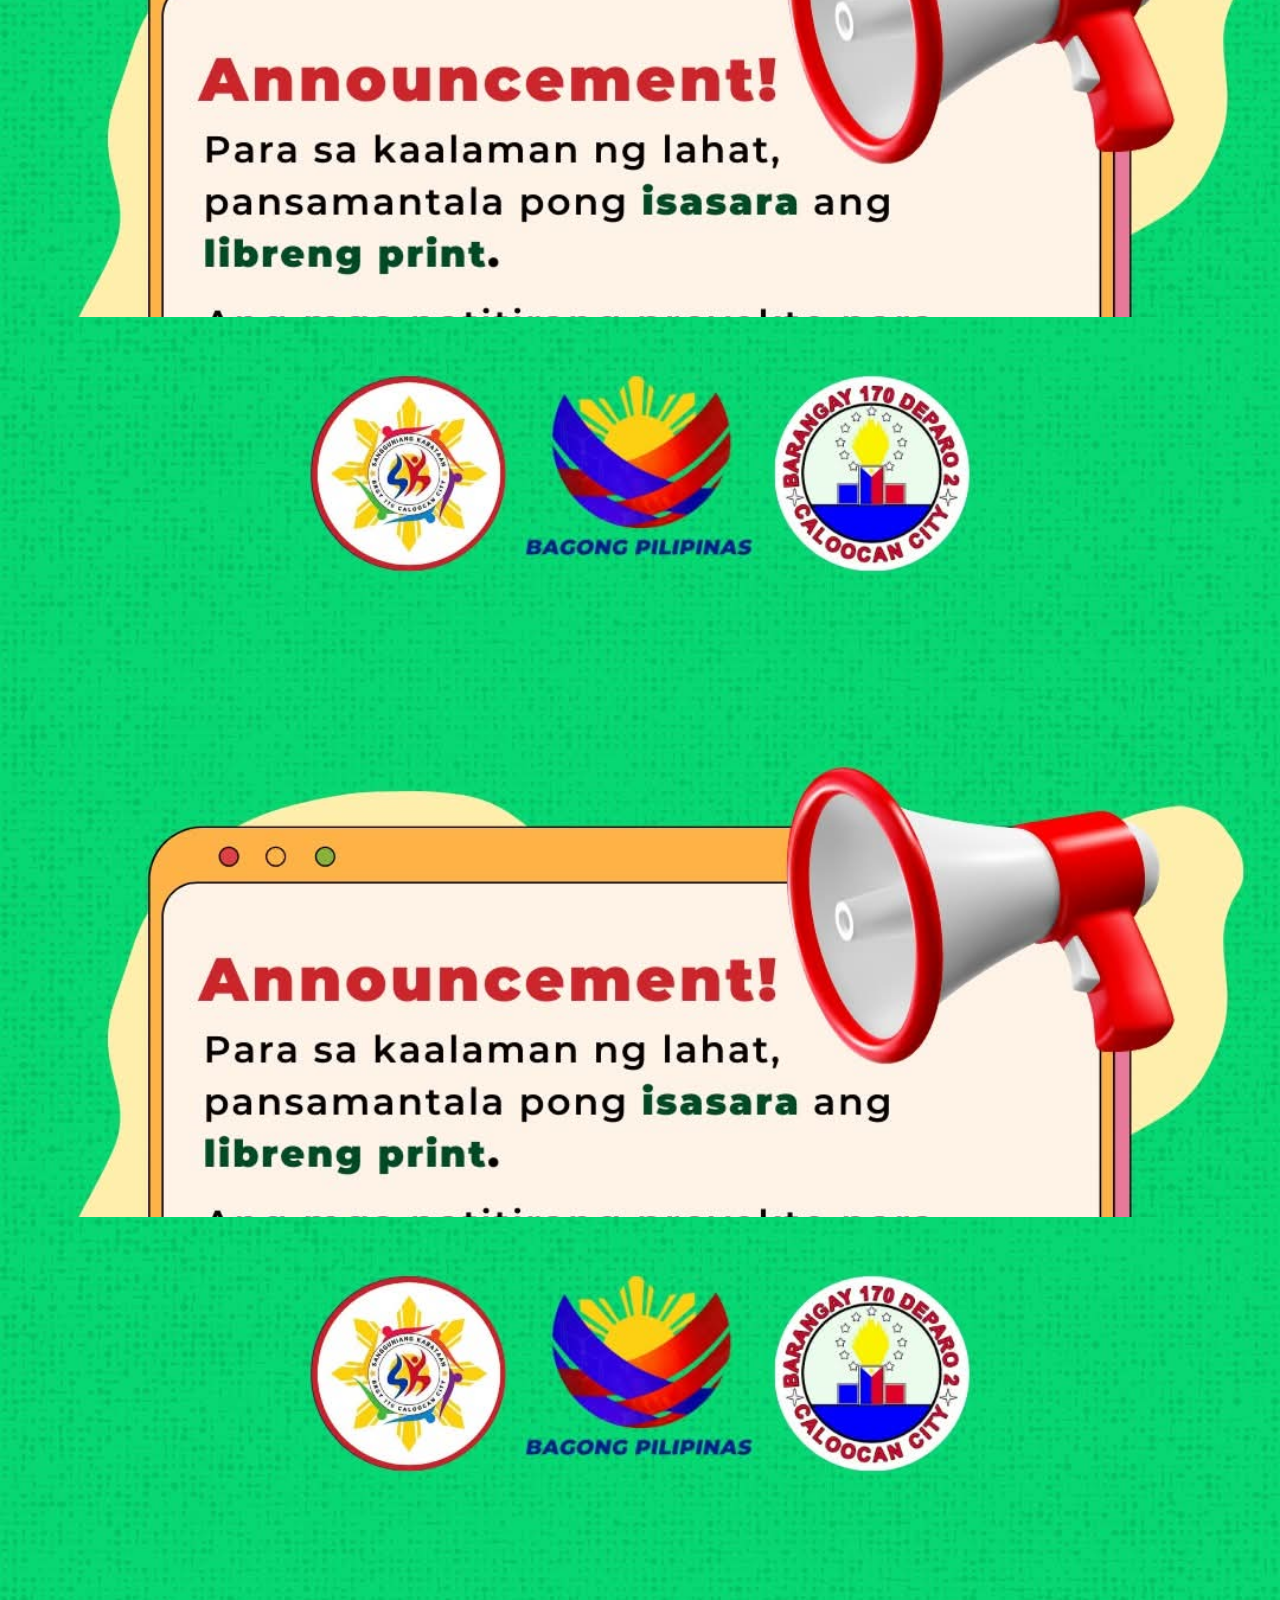
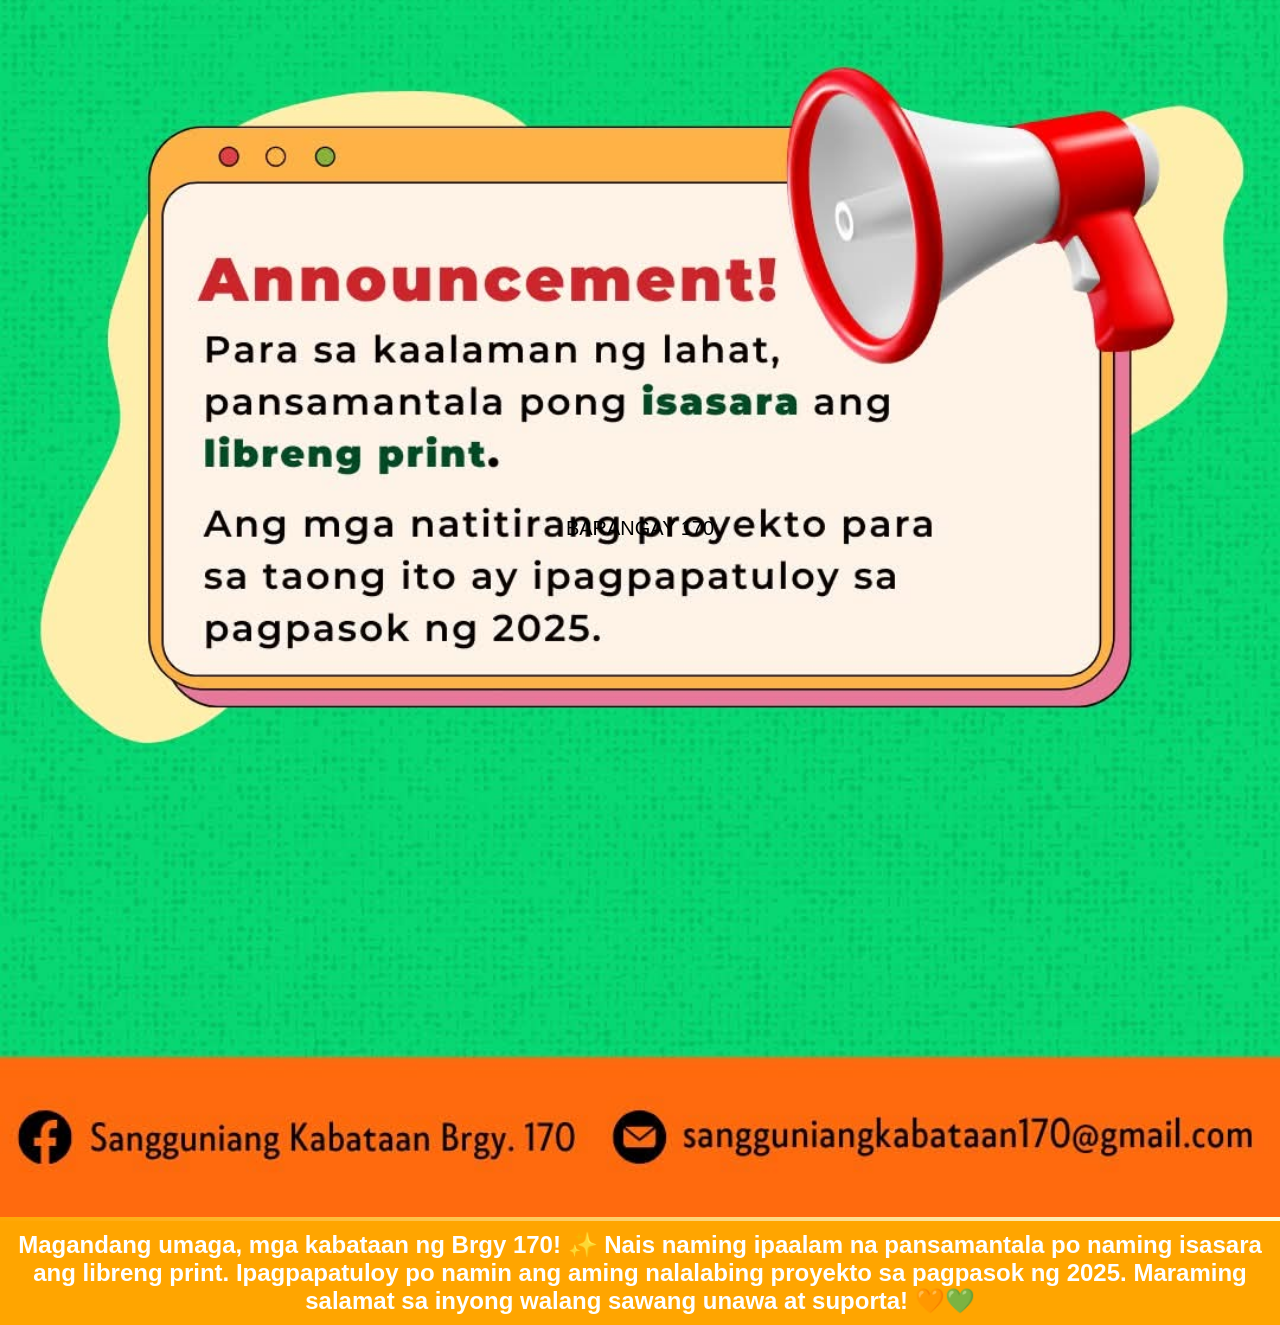
==== commit caf544a8: "1" ====
--- a/announcement.html
+++ b/announcement.html
@@ -17,7 +17,7 @@
      
       <li><a href="index.html">Home</a></li>
       <li><a href="#">About</a></li>
-      <li><a href="anouncements.html">Announcements</a></li>
+      <li><a href="announcement.html">Announcements</a></li>
       <li><a href="#">Event Details</a></li>
       <li><a href="#">Upcoming Events</a></li>
       <li><a href="#">Past Events / Gallery</a></li>
@@ -25,12 +25,12 @@
      </ul>
     
     <div class="logo">
-      <h1>Barangy 170</h1>
+      <h1>Barangay 170</h1>
     </div>
     <ul>
-      <li class="hideOnMobile"><a href="#">Home</a></li>
+      <li class="hideOnMobile"><a href="index.html">Home</a></li>
       <li class="hideOnMobile"><a href="#">About</a></li>
-      <li class="hideOnMobile"><a href="anouncements.html">Announcements</a></li>
+      <li class="hideOnMobile"><a href="announcement.html">Announcements</a></li>
       <li class="hideOnMobile"><a href="#">Event Details</a></li>
       <li class="hideOnMobile"><a href="#">Upcoming Events</a></li>
       <li class="hideOnMobile"><a href="#">Past Events / Gallery</a></li>
